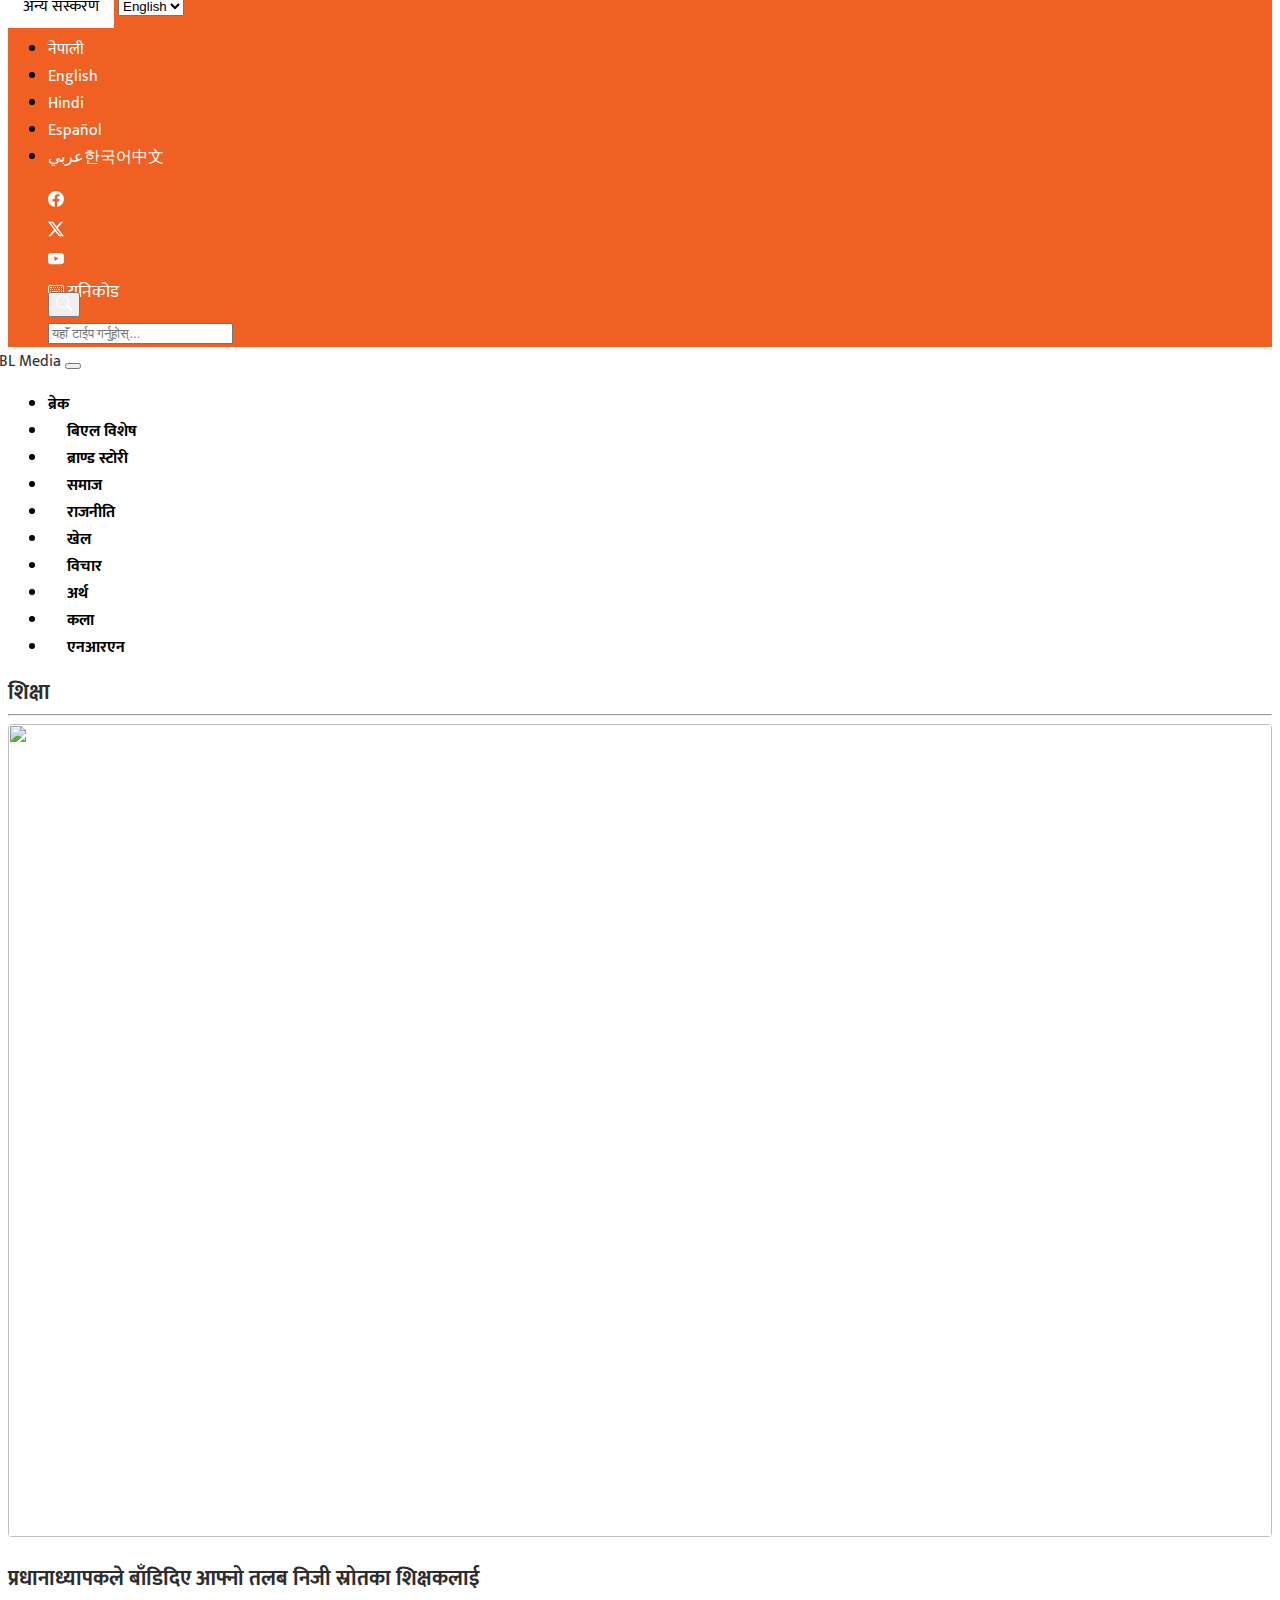
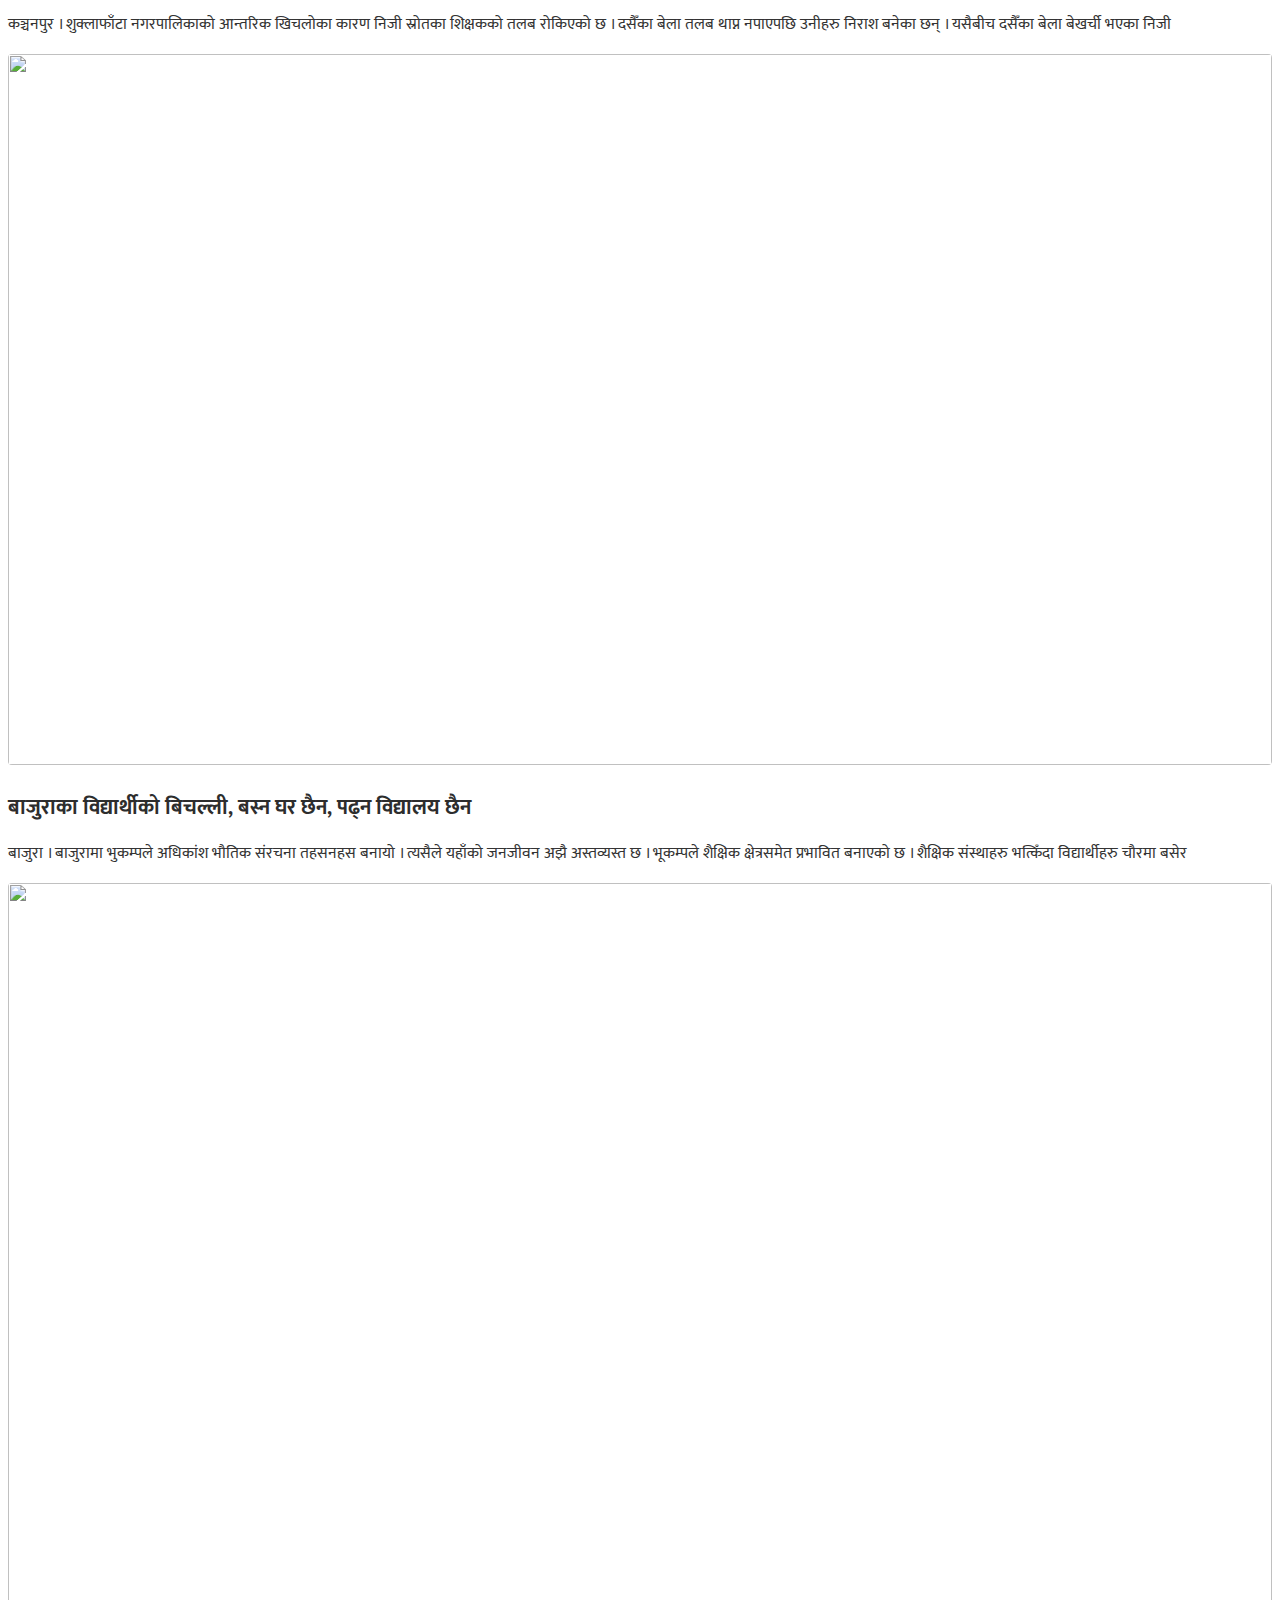
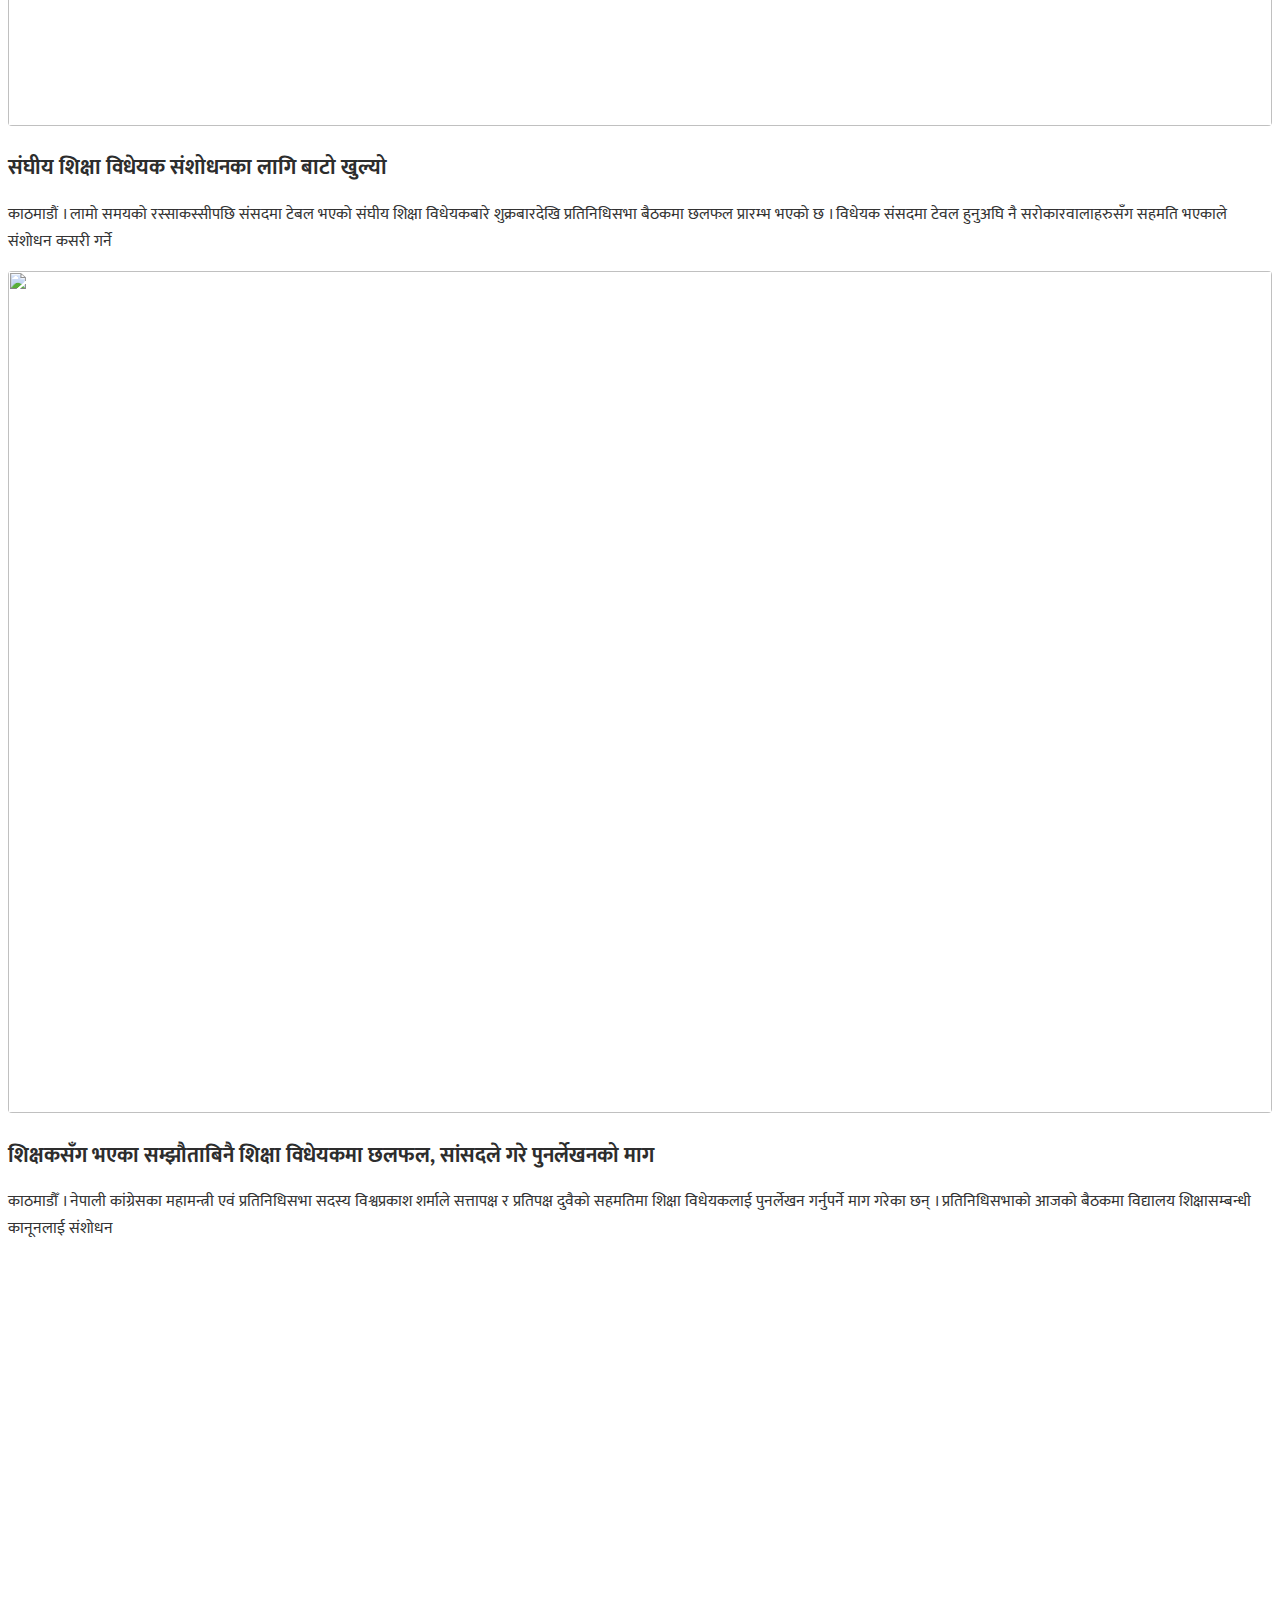
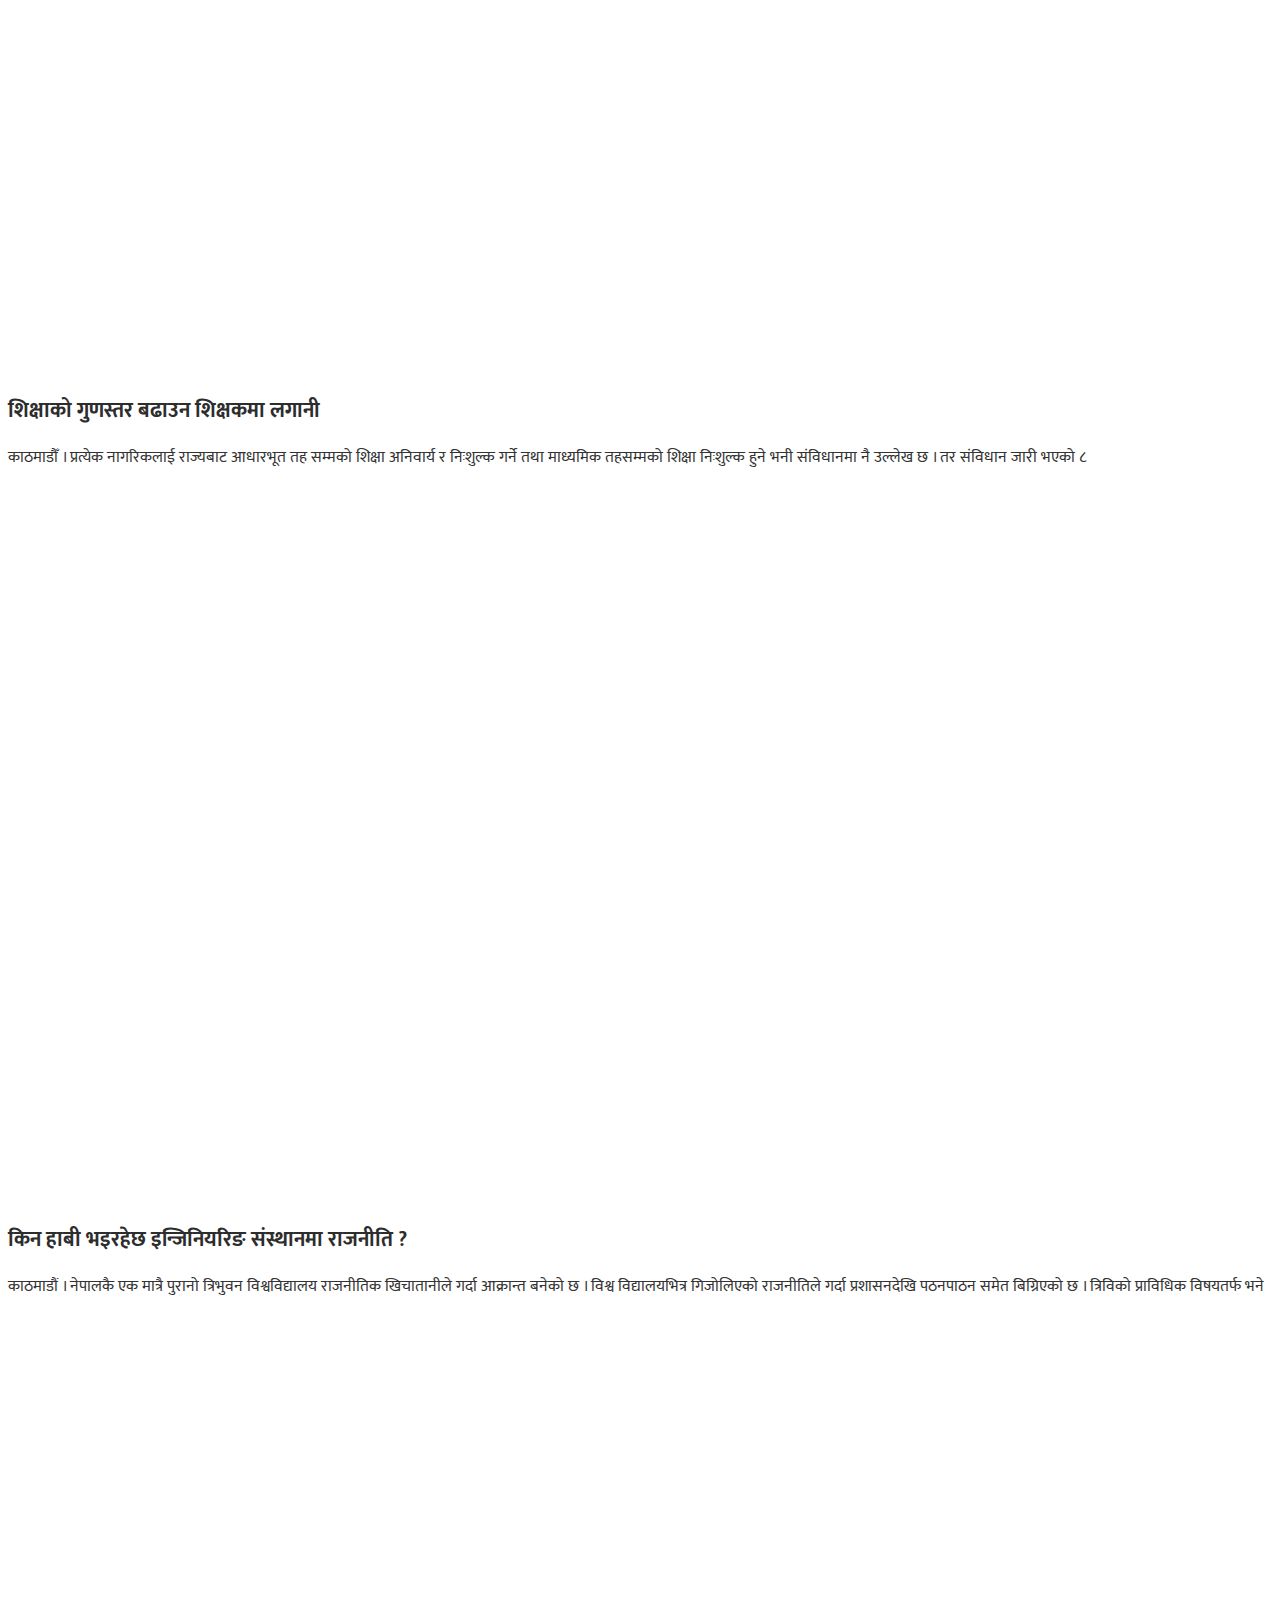
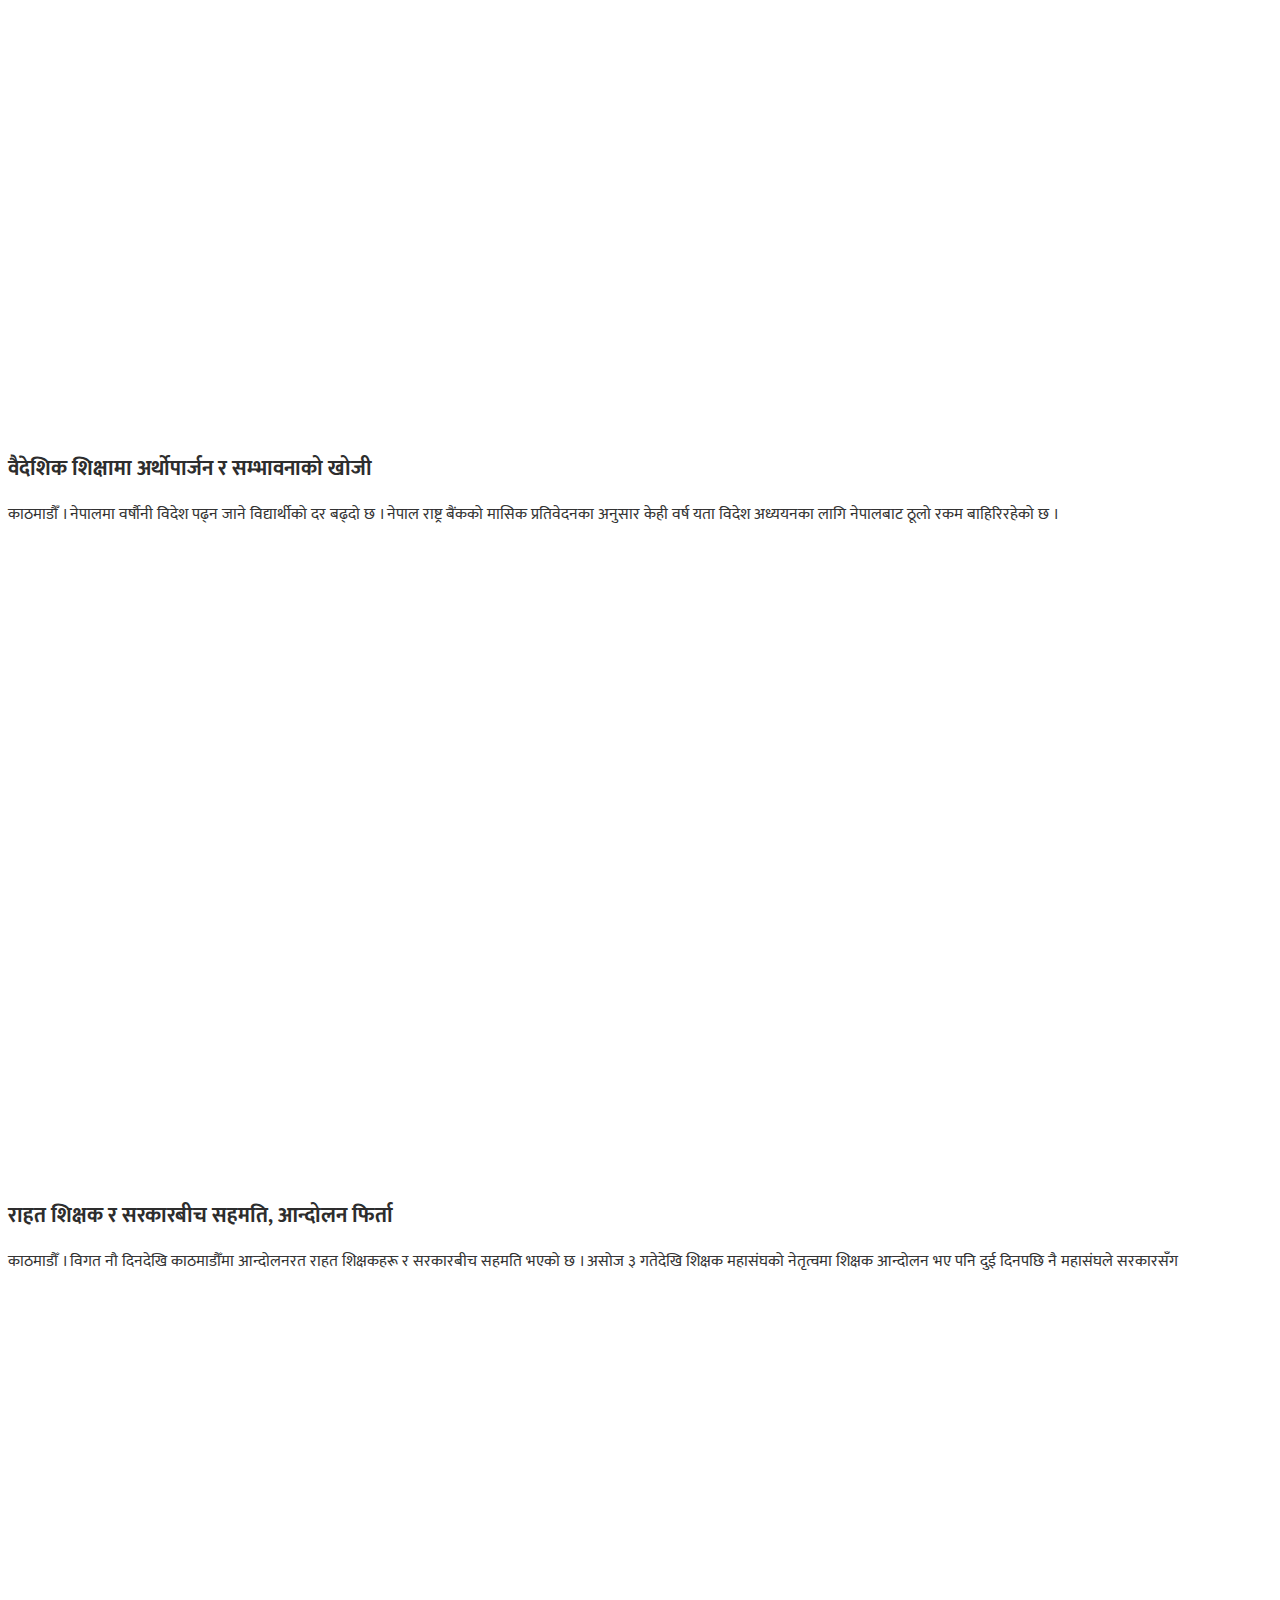
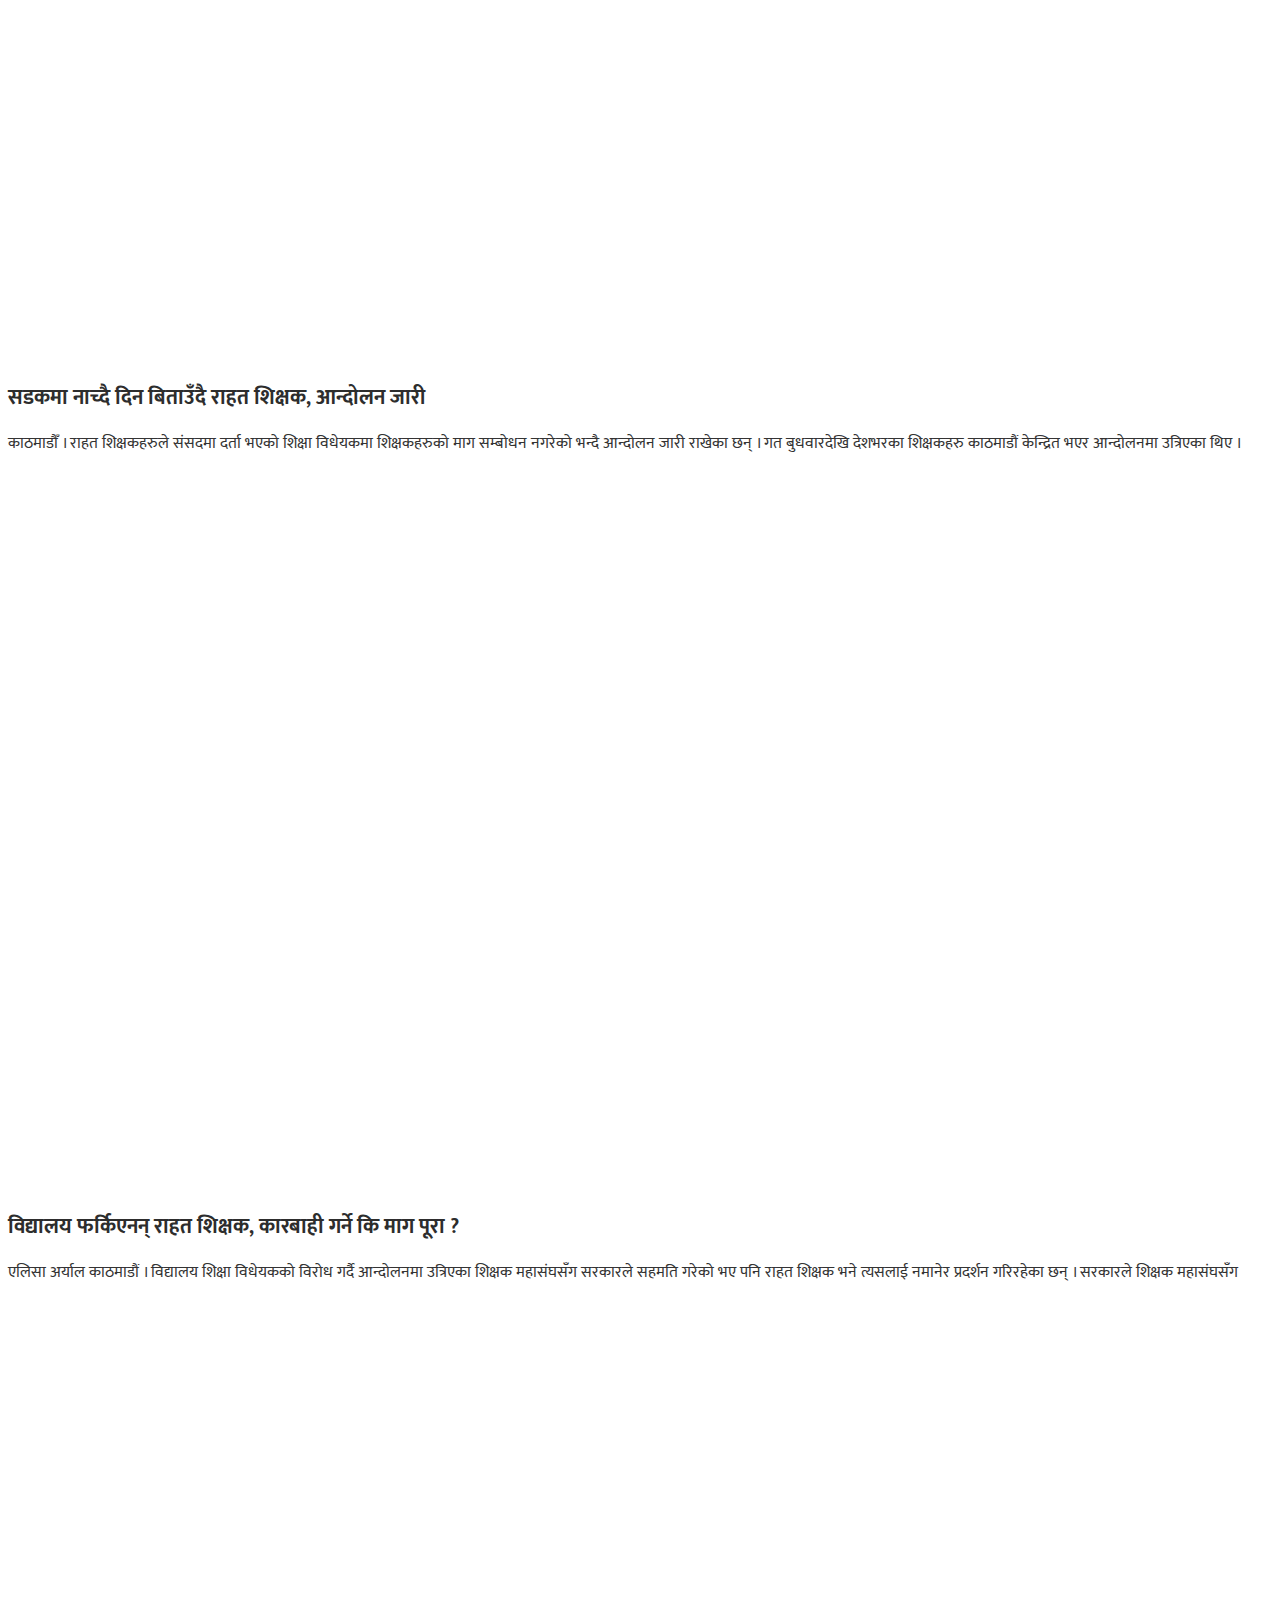
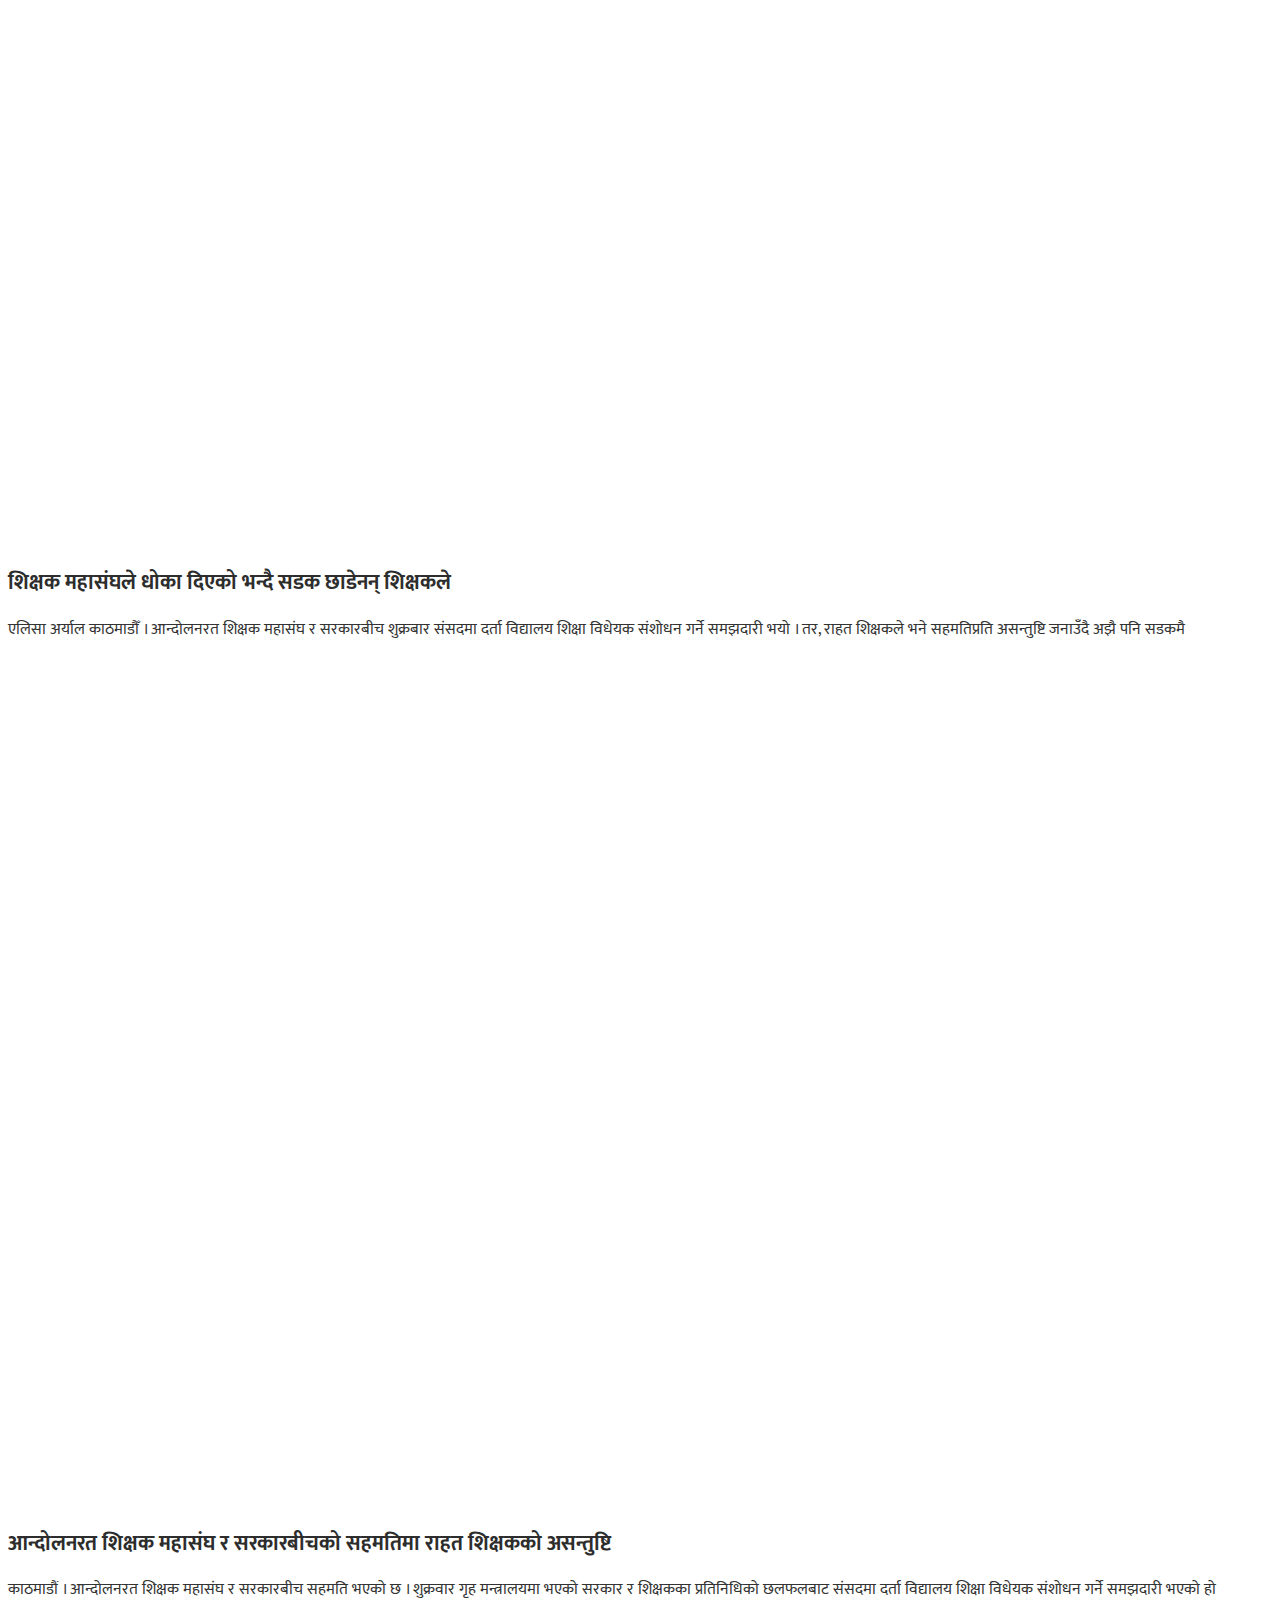
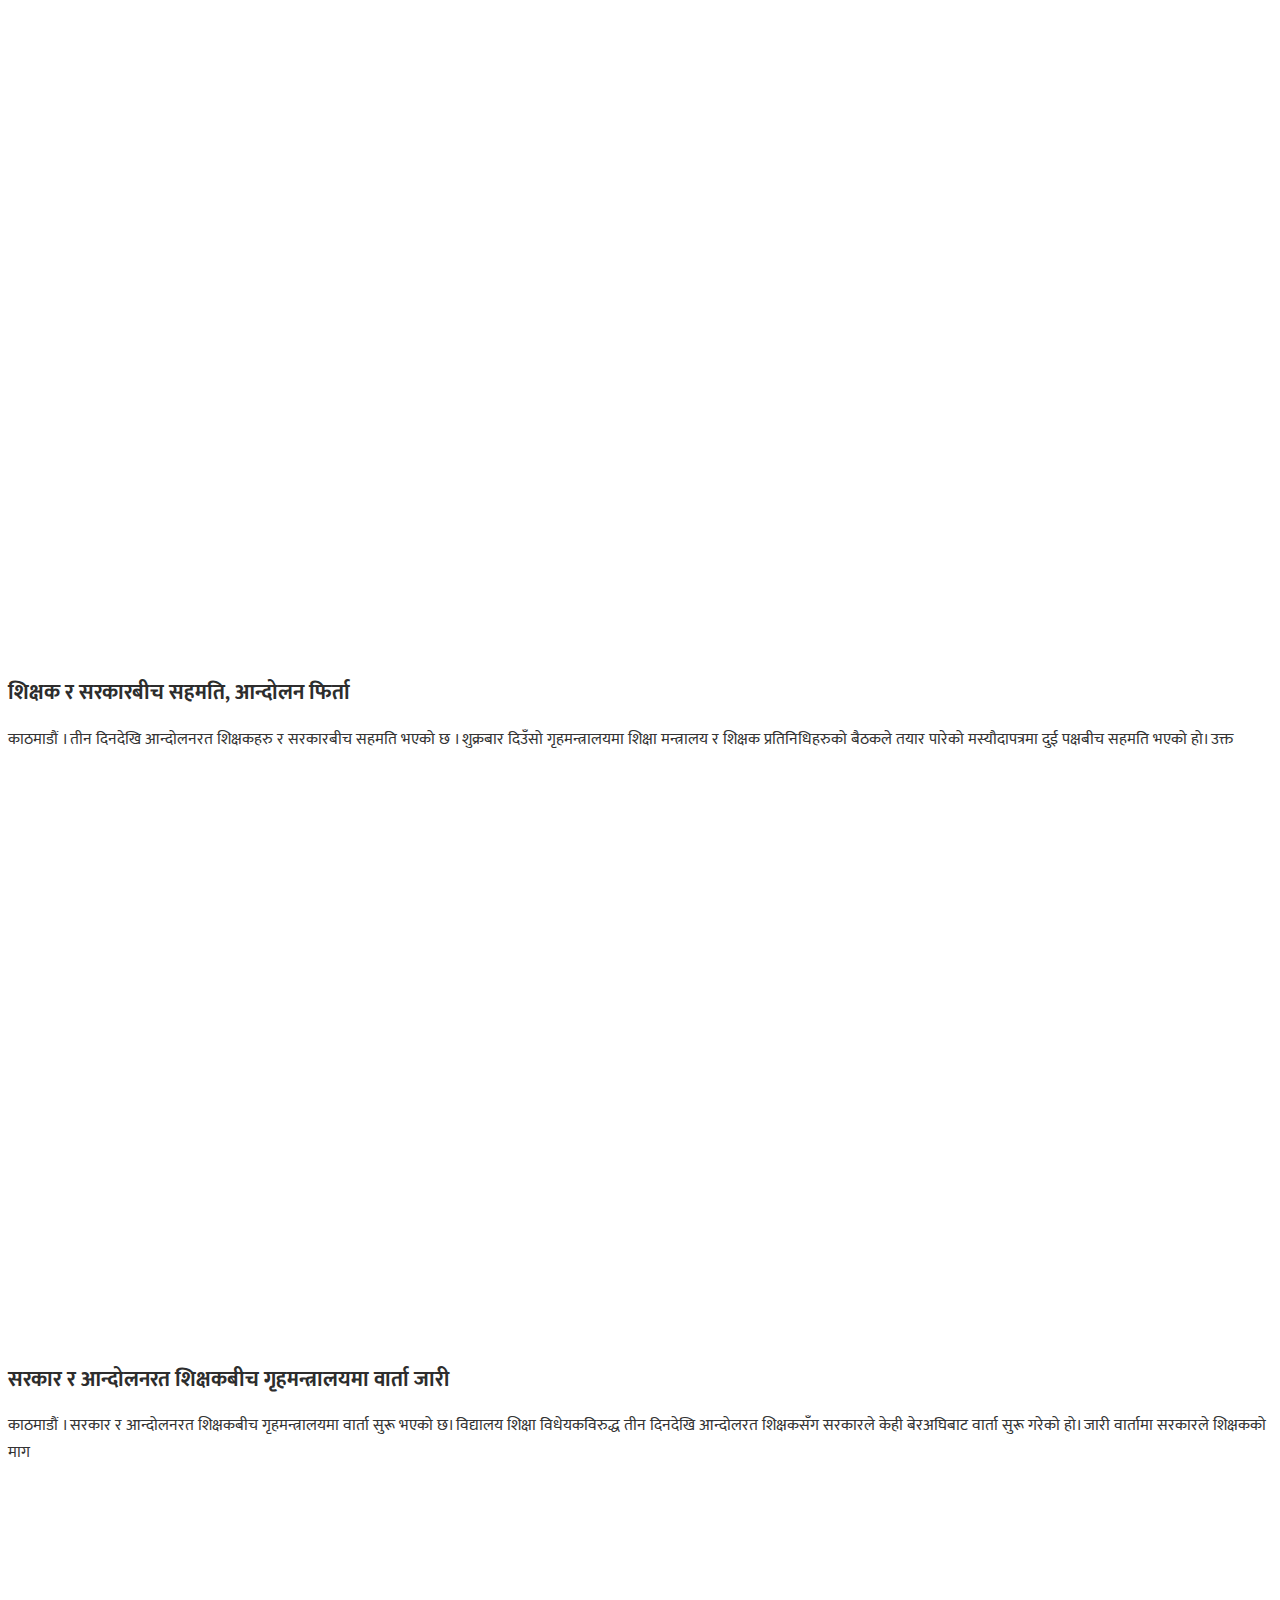
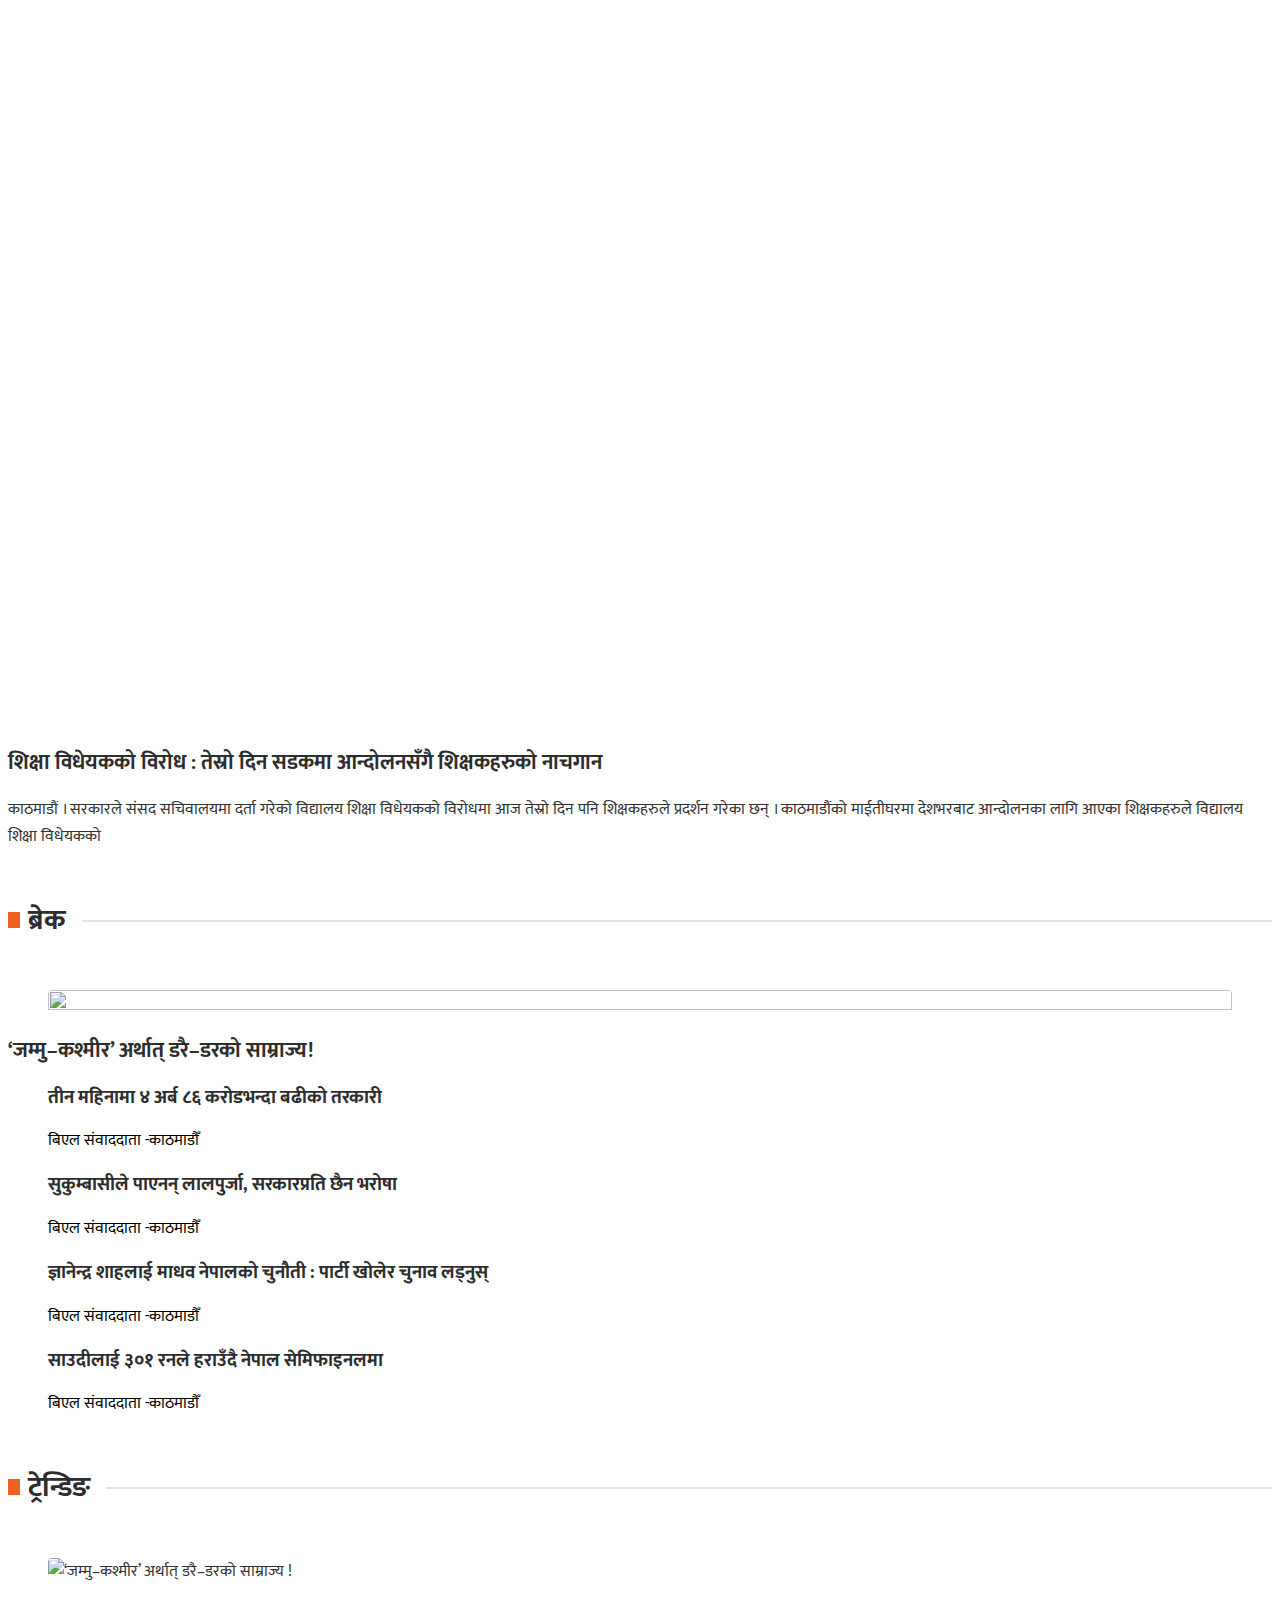
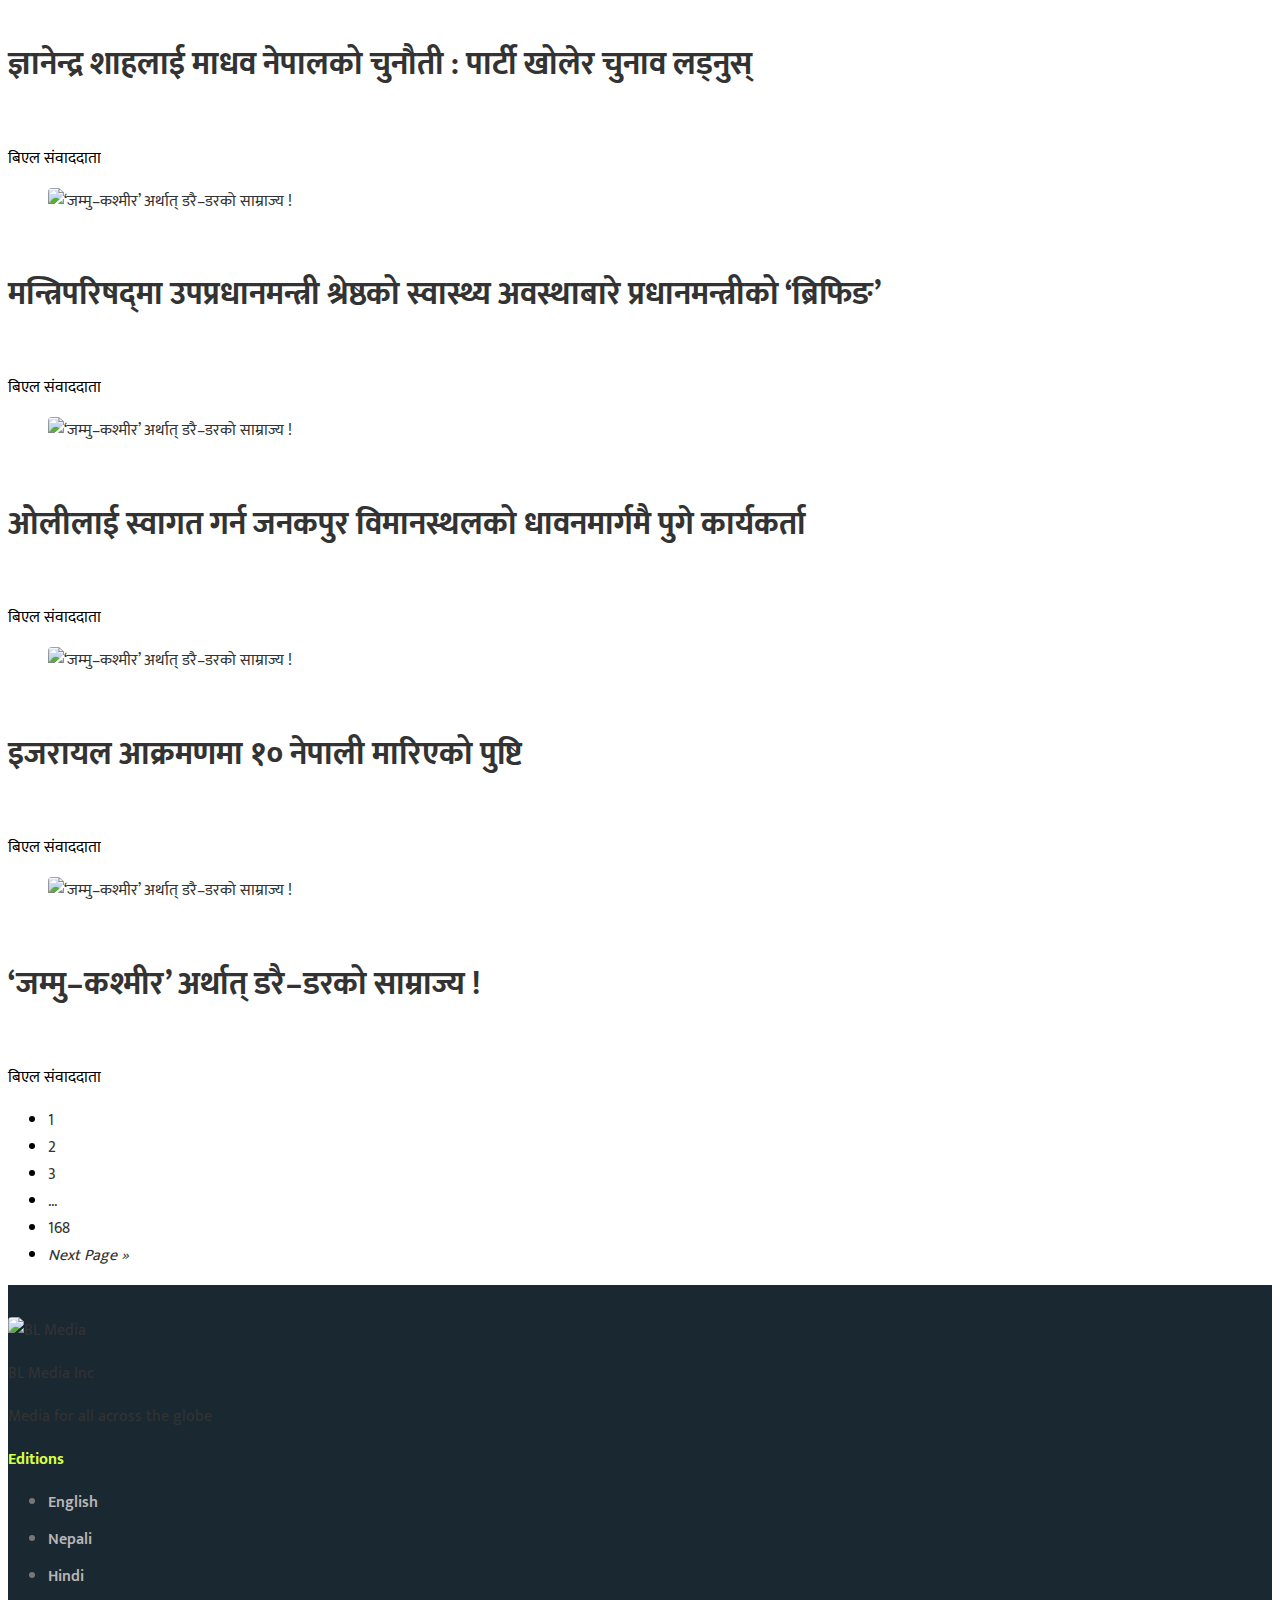
==== category.html @ 1aaf2d3d "category page" ====
<!DOCTYPE html>
<html lang="en">

<head>
    <meta charset="utf-8" />
    <meta name="viewport" content="width=device-width, initial-scale=1" />
    <title>Break</title>
    <link href="https://cdn.jsdelivr.net/npm/bootstrap@5.3.2/dist/css/bootstrap.min.css" rel="stylesheet"
        integrity="sha384-T3c6CoIi6uLrA9TneNEoa7RxnatzjcDSCmG1MXxSR1GAsXEV/Dwwykc2MPK8M2HN" crossorigin="anonymous" />
    <link rel="stylesheet" href="https://breaknlinks.com/np/frontend/fontawesome/css/all.css" type="text/css" />
    <link rel="preconnect" href="https://fonts.googleapis.com" />
    <link rel="preconnect" href="https://fonts.gstatic.com" crossorigin />
    <link href="https://fonts.googleapis.com/css2?family=Mukta:wght@200;300;400;500;600;700;800&display=swap"
        rel="stylesheet" />
    <script
        nonce="eefb35c1-7a2a-43bc-9594-9c9760ba89de">(function (w, d) { !function (a, b, c, d) { a[c] = a[c] || {}; a[c].executed = []; a.zaraz = { deferred: [], listeners: [] }; a.zaraz.q = []; a.zaraz._f = function (e) { return async function () { var f = Array.prototype.slice.call(arguments); a.zaraz.q.push({ m: e, a: f }) } }; for (const g of ["track", "set", "debug"]) a.zaraz[g] = a.zaraz._f(g); a.zaraz.init = () => { var h = b.getElementsByTagName(d)[0], i = b.createElement(d), j = b.getElementsByTagName("title")[0]; j && (a[c].t = b.getElementsByTagName("title")[0].text); a[c].x = Math.random(); a[c].w = a.screen.width; a[c].h = a.screen.height; a[c].j = a.innerHeight; a[c].e = a.innerWidth; a[c].l = a.location.href; a[c].r = b.referrer; a[c].k = a.screen.colorDepth; a[c].n = b.characterSet; a[c].o = (new Date).getTimezoneOffset(); if (a.dataLayer) for (const n of Object.entries(Object.entries(dataLayer).reduce(((o, p) => ({ ...o[1], ...p[1] })), {}))) zaraz.set(n[0], n[1], { scope: "page" }); a[c].q = []; for (; a.zaraz.q.length;) { const q = a.zaraz.q.shift(); a[c].q.push(q) } i.defer = !0; for (const r of [localStorage, sessionStorage]) Object.keys(r || {}).filter((t => t.startsWith("_zaraz_"))).forEach((s => { try { a[c]["z_" + s.slice(7)] = JSON.parse(r.getItem(s)) } catch { a[c]["z_" + s.slice(7)] = r.getItem(s) } })); i.referrerPolicy = "origin"; i.src = "/cdn-cgi/zaraz/s.js?z=" + btoa(encodeURIComponent(JSON.stringify(a[c]))); h.parentNode.insertBefore(i, h) };["complete", "interactive"].includes(b.readyState) ? zaraz.init() : a.addEventListener("DOMContentLoaded", zaraz.init) }(w, d, "zarazData", "script"); })(window, document);</script>
</head>
<link rel="stylesheet" href="./css/style.css" />
</head>

<body>
    <header class="container-fluid bg-primary">
        <nav class="navbar container d-md-none d-lg-block navbar-expand-lg fw-bold small-nav">
            <div class="container-fluid top-nav">

                <a class="others fw-medium" href="#">अन्य संस्करण</a>
                <select
                    class="form-control w-25 d-block d-md-none d-lg-none d-xl-none d-xxl-none form-control-sm bg-transparent border-0 text-white "
                    onchange="location = this.value;" style="transition: max-height 1s;">
                    <option class="bg-primary border-0" selected="" value="https://breaknlinks.com/en">
                        English
                    </option>
                    <option class="bg-primary border-0" value="https://breaknlinks.com/nepali">
                        नेपाली
                    </option>
                    <option class="bg-primary border-0" value="https://breaknlinks.com/hindi">
                        हिन्दी
                    </option>
                    <option class="bg-primary border-0" value="https://breaknlinks.com/nepali">
                        Nepal
                    </option>
                    <option class="bg-primary border-0" value="https://breaknlinks.com/eng">
                        Eng
                    </option>
                </select>
                <div class="collapse navbar-collapse" id="topnav">
                    <ul class="navbar-nav me-auto mb-2 mb-lg-0">
                        <li class="nav-item">
                            <a class="nav-link ps-4" aria-current="page" href="#">
                                नेपाली</a>
                        </li>
                        <li class="nav-item">
                            <a class="nav-link" href="#">English</a>
                        </li>
                        <li class="nav-item">
                            <a class="nav-link" href="#">Hindi</a>
                        </li>
                        <li class="nav-item">
                            <a class="nav-link" href="#">Español</a>
                        </li>
                        <li class="nav-item">
                            <a class="nav-link" href="#">عربي한국어中文</a>
                        </li>
                    </ul>
                    <ul class="d-flex list-style align-items-center gap-2">
                        <li class="social-nav">
                            <a href="" target="_blank">
                                <svg xmlns="http://www.w3.org/2000/svg" width="16" height="16" fill="currentColor"
                                    class="bi bi-facebook" viewBox="0 0 16 16">
                                    <path
                                        d="M16 8.049c0-4.446-3.582-8.05-8-8.05C3.58 0-.002 3.603-.002 8.05c0 4.017 2.926 7.347 6.75 7.951v-5.625h-2.03V8.05H6.75V6.275c0-2.017 1.195-3.131 3.022-3.131.876 0 1.791.157 1.791.157v1.98h-1.009c-.993 0-1.303.621-1.303 1.258v1.51h2.218l-.354 2.326H9.25V16c3.824-.604 6.75-3.934 6.75-7.951z" />
                                </svg>
                            </a>
                        </li>
                        <li class="social-nav">
                            <a href="" target="_blank">
                                <svg xmlns="http://www.w3.org/2000/svg" width="16" height="16" fill="currentColor"
                                    class="bi bi-twitter-x" viewBox="0 0 16 16">
                                    <path
                                        d="M12.6.75h2.454l-5.36 6.142L16 15.25h-4.937l-3.867-5.07-4.425 5.07H.316l5.733-6.57L0 .75h5.063l3.495 4.633L12.601.75Zm-.86 13.028h1.36L4.323 2.145H2.865l8.875 11.633Z" />
                                </svg>
                            </a>
                        </li>
                        <li class="social-nav">
                            <a href="" target="_blank">
                                <svg xmlns="http://www.w3.org/2000/svg" width="16" height="16" fill="currentColor"
                                    class="bi bi-youtube" viewBox="0 0 16 16">
                                    <path
                                        d="M8.051 1.999h.089c.822.003 4.987.033 6.11.335a2.01 2.01 0 0 1 1.415 1.42c.101.38.172.883.22 1.402l.01.104.022.26.008.104c.065.914.073 1.77.074 1.957v.075c-.001.194-.01 1.108-.082 2.06l-.008.105-.009.104c-.05.572-.124 1.14-.235 1.558a2.007 2.007 0 0 1-1.415 1.42c-1.16.312-5.569.334-6.18.335h-.142c-.309 0-1.587-.006-2.927-.052l-.17-.006-.087-.004-.171-.007-.171-.007c-1.11-.049-2.167-.128-2.654-.26a2.007 2.007 0 0 1-1.415-1.419c-.111-.417-.185-.986-.235-1.558L.09 9.82l-.008-.104A31.4 31.4 0 0 1 0 7.68v-.123c.002-.215.01-.958.064-1.778l.007-.103.003-.052.008-.104.022-.26.01-.104c.048-.519.119-1.023.22-1.402a2.007 2.007 0 0 1 1.415-1.42c.487-.13 1.544-.21 2.654-.26l.17-.007.172-.006.086-.003.171-.007A99.788 99.788 0 0 1 7.858 2h.193zM6.4 5.209v4.818l4.157-2.408L6.4 5.209z" />
                                </svg>
                            </a>
                        </li>
                        <li class="social-nav">
                            <a href="https://breaknlinks.com/nepali/preeti-to-unicode" target="_blank">
                                <svg xmlns="http://www.w3.org/2000/svg" width="16" height="16" fill="currentColor"
                                    class="bi bi-keyboard" viewBox="0 0 16 16">
                                    <path
                                        d="M14 5a1 1 0 0 1 1 1v5a1 1 0 0 1-1 1H2a1 1 0 0 1-1-1V6a1 1 0 0 1 1-1h12zM2 4a2 2 0 0 0-2 2v5a2 2 0 0 0 2 2h12a2 2 0 0 0 2-2V6a2 2 0 0 0-2-2H2z" />
                                    <path
                                        d="M13 10.25a.25.25 0 0 1 .25-.25h.5a.25.25 0 0 1 .25.25v.5a.25.25 0 0 1-.25.25h-.5a.25.25 0 0 1-.25-.25v-.5zm0-2a.25.25 0 0 1 .25-.25h.5a.25.25 0 0 1 .25.25v.5a.25.25 0 0 1-.25.25h-.5a.25.25 0 0 1-.25-.25v-.5zm-5 0A.25.25 0 0 1 8.25 8h.5a.25.25 0 0 1 .25.25v.5a.25.25 0 0 1-.25.25h-.5A.25.25 0 0 1 8 8.75v-.5zm2 0a.25.25 0 0 1 .25-.25h1.5a.25.25 0 0 1 .25.25v.5a.25.25 0 0 1-.25.25h-1.5a.25.25 0 0 1-.25-.25v-.5zm1 2a.25.25 0 0 1 .25-.25h.5a.25.25 0 0 1 .25.25v.5a.25.25 0 0 1-.25.25h-.5a.25.25 0 0 1-.25-.25v-.5zm-5-2A.25.25 0 0 1 6.25 8h.5a.25.25 0 0 1 .25.25v.5a.25.25 0 0 1-.25.25h-.5A.25.25 0 0 1 6 8.75v-.5zm-2 0A.25.25 0 0 1 4.25 8h.5a.25.25 0 0 1 .25.25v.5a.25.25 0 0 1-.25.25h-.5A.25.25 0 0 1 4 8.75v-.5zm-2 0A.25.25 0 0 1 2.25 8h.5a.25.25 0 0 1 .25.25v.5a.25.25 0 0 1-.25.25h-.5A.25.25 0 0 1 2 8.75v-.5zm11-2a.25.25 0 0 1 .25-.25h.5a.25.25 0 0 1 .25.25v.5a.25.25 0 0 1-.25.25h-.5a.25.25 0 0 1-.25-.25v-.5zm-2 0a.25.25 0 0 1 .25-.25h.5a.25.25 0 0 1 .25.25v.5a.25.25 0 0 1-.25.25h-.5a.25.25 0 0 1-.25-.25v-.5zm-2 0A.25.25 0 0 1 9.25 6h.5a.25.25 0 0 1 .25.25v.5a.25.25 0 0 1-.25.25h-.5A.25.25 0 0 1 9 6.75v-.5zm-2 0A.25.25 0 0 1 7.25 6h.5a.25.25 0 0 1 .25.25v.5a.25.25 0 0 1-.25.25h-.5A.25.25 0 0 1 7 6.75v-.5zm-2 0A.25.25 0 0 1 5.25 6h.5a.25.25 0 0 1 .25.25v.5a.25.25 0 0 1-.25.25h-.5A.25.25 0 0 1 5 6.75v-.5zm-3 0A.25.25 0 0 1 2.25 6h1.5a.25.25 0 0 1 .25.25v.5a.25.25 0 0 1-.25.25h-1.5A.25.25 0 0 1 2 6.75v-.5zm0 4a.25.25 0 0 1 .25-.25h.5a.25.25 0 0 1 .25.25v.5a.25.25 0 0 1-.25.25h-.5a.25.25 0 0 1-.25-.25v-.5zm2 0a.25.25 0 0 1 .25-.25h5.5a.25.25 0 0 1 .25.25v.5a.25.25 0 0 1-.25.25h-5.5a.25.25 0 0 1-.25-.25v-.5z" />
                                </svg>
                                युनिकोड
                            </a>
                        </li>
                        <li class="small-nav d-flex">
                            <button id="searchIcon" class="btn" type="button" id="inputGroupFileAddon04">
                                <svg xmlns="http://www.w3.org/2000/svg" width="16" height="16" fill="white"
                                    class="bi bi-search" viewBox="0 0 16 16">
                                    <path
                                        d="M11.742 10.344a6.5 6.5 0 1 0-1.397 1.398h-.001c.03.04.062.078.098.115l3.85 3.85a1 1 0 0 0 1.415-1.414l-3.85-3.85a1.007 1.007 0 0 0-.115-.1zM12 6.5a5.5 5.5 0 1 1-11 0 5.5 5.5 0 0 1 11 0z" />
                                </svg>
                            </button>
                            <form action="" class="d-none d-flex" id="searchBox">
                                <input type="text" class="form-control" placeholder="यहाँ टाईप गर्नुहोस्..."
                                    aria-label="Search" aria-describedby="button-addon4" />

                                <!--  <button class="btn bg-white " type="button" id="button-addon4">
                                                                                                                                                                                                                                                                      <svg xmlns="http://www.w3.org/2000/svg" width="16" height="16" fill="currentColor" class="bi bi-search"
                                                                                                                                                                                                                                                                         viewBox="0 0 16 16">
                                                                                                                                                                                                                                                                         <path
                                                                                                                                                                                                                                                                            d="M11.742 10.344a6.5 6.5 0 1 0-1.397 1.398h-.001c.03.04.062.078.098.115l3.85 3.85a1 1 0 0 0 1.415-1.414l-3.85-3.85a1.007 1.007 0 0 0-.115-.1zM12 6.5a5.5 5.5 0 1 1-11 0 5.5 5.5 0 0 1 11 0z" />
                                                                                                                                                                                                                                                                      </svg>
                                                                                                                                                                                                                                                                   </button>
                                                                                                                                                                                                                                                                   -->

                            </form>
                        </li>
                    </ul>
                </div>
            </div>
        </nav>

    </header>

    <section class="bg-body-tertiary my-nav border-bottom">
        <div class="container">
            <nav class="navbar navbar-expand-lg my-nav py-0">
                <div class="container-fluid">
                    <a class="d-inline-block" href="/">
                        <img style="height: 35px; object-fit: contain; margin-left: -25px" id="logo_image_nav"
                            class="me-5" src="https://breaknlinks.com/frontend/img/logo.png" alt="BL Media"
                            data-pagespeed-url-hash="2345619438"
                            data-pagespeed-onload="pagespeed.CriticalImages.checkImageForCriticality(this);"
                            onload="var elem=this;if (this==window) elem=document.body;elem.setAttribute('data-pagespeed-loaded', 1)"
                            data-pagespeed-loaded="1" />
                    </a>
                    <button class="navbar-toggler" type="button" data-bs-toggle="collapse"
                        data-bs-target="#navbarSupportedContent" aria-controls="navbarSupportedContent"
                        aria-expanded="false" aria-label="Toggle navigation">
                        <span class="navbar-toggler-icon"></i>
                    </button>
                    <div class="collapse navbar-collapse pe-5" id="navbarSupportedContent">
                        <ul class="navbar-nav me-auto mb-lg-0 align-items-center">
                            <li class="nav-item">
                                <a href="https://breaknlinks.com/nepali/category/break" class="nav-link">
                                    <nobr> ब्रेक </nobr>
                                </a>
                            </li>
                            <li class="nav-item">
                                <a href="https://breaknlinks.com/nepali/category/bl-special" class="nav-link"
                                    style="padding: 0.8em 1.2em !important">
                                    <nobr> बिएल विशेष </nobr>
                                </a>
                            </li>
                            <li class="nav-item">
                                <a href="https://breaknlinks.com/nepali/category/brandstory" class="nav-link"
                                    style="padding: 0.8em 1.2em !important">
                                    <nobr> ब्राण्ड स्टोरी </nobr>
                                </a>
                            </li>
                            <li class="nav-item">
                                <a href="https://breaknlinks.com/nepali/category/social-10-2-28" class="nav-link"
                                    style="padding: 0.8em 1.2em !important">
                                    <nobr> समाज </nobr>
                                </a>
                            </li>
                            <li class="nav-item">
                                <a href="https://breaknlinks.com/nepali/category/politics-38-27-36" class="nav-link"
                                    style="padding: 0.8em 1.2em !important">
                                    <nobr> राजनीति </nobr>
                                </a>
                            </li>
                            <li class="nav-item">
                                <a href="https://breaknlinks.com/nepali/category/sports-9-18" class="nav-link"
                                    style="padding: 0.8em 1.2em !important">
                                    <nobr> खेल </nobr>
                                </a>
                            </li>
                            <li class="nav-item">
                                <a href="https://breaknlinks.com/nepali/category/opinion" class="nav-link"
                                    style="padding: 0.8em 1.2em !important">
                                    <nobr> विचार</nobr>
                                </a>
                            </li>
                            <li class="nav-item">
                                <a href="https://breaknlinks.com/nepali/category/econimics" class="nav-link"
                                    style="padding: 0.8em 1.2em !important">
                                    <nobr> अर्थ </nobr>
                                </a>
                            </li>
                            <li class="nav-item">
                                <a href="https://breaknlinks.com/nepali/category/art-1" class="nav-link"
                                    style="padding: 0.8em 1.2em !important">
                                    <nobr> कला </nobr>
                                </a>
                            </li>
                            <li class="nav-item">
                                <a href="https://breaknlinks.com/nepali/category/nrna" class="nav-link"
                                    style="padding: 0.8em 1.2em !important">
                                    <nobr> एनआरएन </nobr>
                                </a>
                            </li>
                        </ul>
                    </div>
                </div>
            </nav>
        </div>
    </section>
    <div class="container">
        <div class="row">
            <div class="col-md-12 text-left py-5">
                <h1 class="small-title">शिक्षा</h1>
                <hr style="margin-top:-8px">
            </div>
            <div class="col-md-8">
                <div class="col-md-12 mb-5">
                    <div class="shadow-sm">
                        <div class="row">
                            <div class="col-md-6">
                                <div class="shadow-sm  text-center">
                                    <a class="my-5" href="breaknlinks.com/963047">
                                        <img width="840" height="540"
                                            src="https://www.news24nepal.tv/wp-content/uploads/2019/05/poisa.jpg"
                                            class="attachment-full size-full wp-post-image" alt="" decoding="async"
                                            fetchpriority="high"
                                            srcset="https://www.news24nepal.tv/wp-content/uploads/2019/05/poisa.jpg 840w, https://www.news24nepal.tv/wp-content/uploads/2019/05/poisa-768x494.jpg 768w"
                                            sizes="(max-width: 840px) 100vw, 840px">
                                    </a>
                                </div>
                            </div>
                            <div class="col-md-6">
                                <a class="my-5" href="breaknlinks.com/963047">
                                    <div class="media-body p-3">
                                        <h2 class="mt-0 p-2 small-title">प्रधानाध्यापकले बाँडिदिए आफ्नो तलब निजी
                                            स्रोतका शिक्षकलाई
                                        </h2>
                                        <p class="">कञ्चनपुर । शुक्लाफाँटा नगरपालिकाको आन्तरिक खिचलोका कारण निजी स्रोतका
                                            शिक्षकको तलब रोकिएको छ । दसैँका बेला तलब थाप्न नपाएपछि उनीहरु निराश बनेका
                                            छन् ।
                                            यसैबीच दसैँका बेला बेखर्ची भएका निजी</p>
                                    </div>
                                </a>
                            </div>
                        </div>
                    </div>
                </div>
                <div class="col-md-12 mb-5">
                    <div class="shadow-sm">
                        <div class="row">
                            <div class="col-md-6">
                                <div class="shadow-sm  text-center">
                                    <a class="my-5" href="breaknlinks.com/962924">
                                        <img width="1280" height="720"
                                            src="https://www.news24nepal.tv/wp-content/uploads/2023/10/bhukampa-prabhabit__100.jpg"
                                            class="attachment-full size-full wp-post-image" alt="" decoding="async"
                                            srcset="https://www.news24nepal.tv/wp-content/uploads/2023/10/bhukampa-prabhabit__100.jpg 1280w, https://www.news24nepal.tv/wp-content/uploads/2023/10/bhukampa-prabhabit__100-768x432.jpg 768w"
                                            sizes="(max-width: 1280px) 100vw, 1280px">
                                    </a>
                                </div>
                            </div>
                            <div class="col-md-6">
                                <a class="my-5" href="breaknlinks.com/962924">
                                    <div class="media-body p-3">
                                        <h2 class="mt-0 p-2 small-title">बाजुराका विद्यार्थीको बिचल्ली, बस्न घर छैन,
                                            पढ्न विद्यालय
                                            छैन</h2>
                                        <p class="">बाजुरा । बाजुरामा भुकम्पले अधिकांश भौतिक संरचना तहसनहस बनायो ।
                                            त्यसैले
                                            यहाँको जनजीवन अझै अस्तव्यस्त छ । भूकम्पले शैक्षिक क्षेत्रसमेत प्रभावित
                                            बनाएको छ ।
                                            शैक्षिक संस्थाहरु भत्किँदा विद्यार्थीहरु चौरमा बसेर</p>
                                    </div>
                                </a>
                            </div>
                        </div>
                    </div>
                </div>
                <div class="col-md-12 mb-5">
                    <div class="shadow-sm">
                        <div class="row">
                            <div class="col-md-6">
                                <div class="shadow-sm  text-center">
                                    <a class="my-5" href="breaknlinks.com/962676">
                                        <img width="2560" height="1707"
                                            src="https://www.news24nepal.tv/wp-content/uploads/2023/10/RS_KTM-RATL6643-scaled.jpg"
                                            class="attachment-full size-full wp-post-image" alt="" decoding="async"
                                            srcset="https://www.news24nepal.tv/wp-content/uploads/2023/10/RS_KTM-RATL6643-scaled.jpg 2560w, https://www.news24nepal.tv/wp-content/uploads/2023/10/RS_KTM-RATL6643-768x512.jpg 768w, https://www.news24nepal.tv/wp-content/uploads/2023/10/RS_KTM-RATL6643-1536x1024.jpg 1536w, https://www.news24nepal.tv/wp-content/uploads/2023/10/RS_KTM-RATL6643-2048x1365.jpg 2048w"
                                            sizes="(max-width: 2560px) 100vw, 2560px">
                                    </a>
                                </div>
                            </div>
                            <div class="col-md-6">
                                <a class="my-5" href="breaknlinks.com/962676">
                                    <div class="media-body p-3">
                                        <h2 class="mt-0 p-2 small-title">संघीय शिक्षा विधेयक संशोधनका लागि बाटो खुल्यो
                                        </h2>
                                        <p class="">काठमाडौं । लामो समयको रस्साकस्सीपछि संसदमा टेबल भएको संघीय शिक्षा
                                            विधेयकबारे
                                            शुक्रबारदेखि प्रतिनिधिसभा बैठकमा छलफल प्रारम्भ भएको छ । विधेयक संसदमा टेवल
                                            हुनुअघि
                                            नै सरोकारवालाहरुसँग सहमति भएकाले संशोधन कसरी गर्ने</p>
                                    </div>
                                </a>
                            </div>
                        </div>
                    </div>
                </div>
                <div class="col-md-12 mb-5">
                    <div class="shadow-sm">
                        <div class="row">
                            <div class="col-md-6">
                                <div class="shadow-sm  text-center">
                                    <a class="my-5" href="breaknlinks.com/962506">
                                        <img width="2560" height="1707"
                                            src="https://www.news24nepal.tv/wp-content/uploads/2023/10/RS_KTM-RATL6643-scaled.jpg"
                                            class="attachment-full size-full wp-post-image" alt="" decoding="async"
                                            loading="lazy"
                                            srcset="https://www.news24nepal.tv/wp-content/uploads/2023/10/RS_KTM-RATL6643-scaled.jpg 2560w, https://www.news24nepal.tv/wp-content/uploads/2023/10/RS_KTM-RATL6643-768x512.jpg 768w, https://www.news24nepal.tv/wp-content/uploads/2023/10/RS_KTM-RATL6643-1536x1024.jpg 1536w, https://www.news24nepal.tv/wp-content/uploads/2023/10/RS_KTM-RATL6643-2048x1365.jpg 2048w"
                                            sizes="(max-width: 2560px) 100vw, 2560px">
                                    </a>
                                </div>
                            </div>
                            <div class="col-md-6">
                                <a class="my-5" href="breaknlinks.com/962506">
                                    <div class="media-body p-3">
                                        <h2 class="mt-0 p-2 small-title">शिक्षकसँग भएका सम्झौताबिनै शिक्षा विधेयकमा
                                            छलफल, सांसदले
                                            गरे
                                            पुनर्लेखनको माग</h2>
                                        <p class="">काठमाडौँ । नेपाली कांग्रेसका महामन्त्री एवं प्रतिनिधिसभा सदस्य
                                            विश्वप्रकाश
                                            शर्माले सत्तापक्ष र प्रतिपक्ष दुवैको सहमतिमा शिक्षा विधेयकलाई पुनर्लेखन
                                            गर्नुपर्ने
                                            माग गरेका छन् । प्रतिनिधिसभाको आजको बैठकमा विद्यालय शिक्षासम्बन्धी कानूनलाई
                                            संशोधन
                                        </p>
                                    </div>
                                </a>
                            </div>
                        </div>
                    </div>
                </div>
                <div class="col-md-12 mb-5">
                    <div class="shadow-sm">
                        <div class="row">
                            <div class="col-md-6">
                                <div class="shadow-sm  text-center">
                                    <a class="my-5" href="breaknlinks.com/962491">
                                        <img width="1280" height="720"
                                            src="https://www.news24nepal.tv/wp-content/uploads/2023/10/sikchayek__100.jpg"
                                            class="attachment-full size-full wp-post-image" alt="" decoding="async"
                                            loading="lazy"
                                            srcset="https://www.news24nepal.tv/wp-content/uploads/2023/10/sikchayek__100.jpg 1280w, https://www.news24nepal.tv/wp-content/uploads/2023/10/sikchayek__100-768x432.jpg 768w"
                                            sizes="(max-width: 1280px) 100vw, 1280px">
                                    </a>
                                </div>
                            </div>
                            <div class="col-md-6">
                                <a class="my-5" href="breaknlinks.com/962491">
                                    <div class="media-body p-3">
                                        <h2 class="mt-0 p-2 small-title">शिक्षाको गुणस्तर बढाउन शिक्षकमा लगानी</h2>
                                        <p class="">काठमाडौँ । प्रत्येक नागरिकलाई राज्यबाट आधारभूत तह सम्मको शिक्षा
                                            अनिवार्य र
                                            निःशुल्क गर्ने तथा माध्यमिक तहसम्मको शिक्षा निःशुल्क हुने भनी संविधानमा नै
                                            उल्लेख छ
                                            । तर संविधान जारी भएको ८</p>
                                    </div>
                                </a>
                            </div>
                        </div>
                    </div>
                </div>
                <div class="col-md-12 mb-5">
                    <div class="shadow-sm">
                        <div class="row">
                            <div class="col-md-6">
                                <div class="shadow-sm  text-center">
                                    <a class="my-5" href="breaknlinks.com/962399">
                                        <img width="1280" height="720"
                                            src="https://www.news24nepal.tv/wp-content/uploads/2023/10/Pulchok_Bibad.jpg"
                                            class="attachment-full size-full wp-post-image" alt="" decoding="async"
                                            loading="lazy"
                                            srcset="https://www.news24nepal.tv/wp-content/uploads/2023/10/Pulchok_Bibad.jpg 1280w, https://www.news24nepal.tv/wp-content/uploads/2023/10/Pulchok_Bibad-768x432.jpg 768w"
                                            sizes="(max-width: 1280px) 100vw, 1280px">
                                    </a>
                                </div>
                            </div>
                            <div class="col-md-6">
                                <a class="my-5" href="breaknlinks.com/962399">
                                    <div class="media-body p-3">
                                        <h2 class="mt-0 p-2 small-title">किन हाबी भइरहेछ इन्जिनियरिङ संस्थानमा राजनीति
                                            ?</h2>
                                        <p class="">काठमाडौं । नेपालकै एक मात्रै पुरानो त्रिभुवन विश्वविद्यालय राजनीतिक
                                            खिचातानीले गर्दा आक्रान्त बनेको छ । विश्व विद्यालयभित्र गिजोलिएको राजनीतिले
                                            गर्दा
                                            प्रशासनदेखि पठनपाठन समेत बिग्रिएको छ । त्रिविको प्राविधिक विषयतर्फ भने</p>
                                    </div>
                                </a>
                            </div>
                        </div>
                    </div>
                </div>
                <div class="col-md-12 mb-5">
                    <div class="shadow-sm">
                        <div class="row">
                            <div class="col-md-6">
                                <div class="shadow-sm  text-center">
                                    <a class="my-5" href="breaknlinks.com/962285">
                                        <img width="1280" height="720"
                                            src="https://www.news24nepal.tv/wp-content/uploads/2023/10/Baideshik-Shikshya__100.jpg"
                                            class="attachment-full size-full wp-post-image" alt="" decoding="async"
                                            loading="lazy"
                                            srcset="https://www.news24nepal.tv/wp-content/uploads/2023/10/Baideshik-Shikshya__100.jpg 1280w, https://www.news24nepal.tv/wp-content/uploads/2023/10/Baideshik-Shikshya__100-768x432.jpg 768w"
                                            sizes="(max-width: 1280px) 100vw, 1280px">
                                    </a>
                                </div>
                            </div>
                            <div class="col-md-6">
                                <a class="my-5" href="breaknlinks.com/962285">
                                    <div class="media-body p-3">
                                        <h2 class="mt-0 p-2 small-title">वैदेशिक शिक्षामा अर्थोपार्जन र सम्भावनाको खोजी
                                        </h2>
                                        <p class="">काठमाडाैँ । नेपालमा वर्षौनी विदेश पढ्न जाने विद्यार्थीको दर बढ्दो छ
                                            । नेपाल
                                            राष्ट्र बैंकको मासिक प्रतिवेदनका अनुसार केही वर्ष यता विदेश अध्ययनका लागि
                                            नेपालबाट
                                            ठूलो रकम बाहिरिरहेको छ ।</p>
                                    </div>
                                </a>
                            </div>
                        </div>
                    </div>
                </div>
                <div class="col-md-12 mb-5">
                    <div class="shadow-sm">
                        <div class="row">
                            <div class="col-md-6">
                                <div class="shadow-sm  text-center">
                                    <a class="my-5" href="breaknlinks.com/962026">
                                        <img width="1139" height="567"
                                            src="https://www.news24nepal.tv/wp-content/uploads/2023/09/rahat-teacher.jpg"
                                            class="attachment-full size-full wp-post-image" alt="" decoding="async"
                                            loading="lazy"
                                            srcset="https://www.news24nepal.tv/wp-content/uploads/2023/09/rahat-teacher.jpg 1139w, https://www.news24nepal.tv/wp-content/uploads/2023/09/rahat-teacher-768x382.jpg 768w"
                                            sizes="(max-width: 1139px) 100vw, 1139px">
                                    </a>
                                </div>
                            </div>
                            <div class="col-md-6">
                                <a class="my-5" href="breaknlinks.com/962026">
                                    <div class="media-body p-3">
                                        <h2 class="mt-0 p-2 small-title">राहत शिक्षक र सरकारबीच सहमति, आन्दोलन फिर्ता
                                        </h2>
                                        <p class="">काठमाडौँ । विगत नौ दिनदेखि काठमाडौँमा आन्दोलनरत राहत शिक्षकहरू र
                                            सरकारबीच
                                            सहमति भएको छ । असोज ३ गतेदेखि शिक्षक महासंघको नेतृत्वमा शिक्षक आन्दोलन भए
                                            पनि दुई
                                            दिनपछि नै महासंघले सरकारसँग</p>
                                    </div>
                                </a>
                            </div>
                        </div>
                    </div>
                </div>
                <div class="col-md-12 mb-5">
                    <div class="shadow-sm">
                        <div class="row">
                            <div class="col-md-6">
                                <div class="shadow-sm  text-center">
                                    <a class="my-5" href="breaknlinks.com/961779">
                                        <img width="1092" height="574"
                                            src="https://www.news24nepal.tv/wp-content/uploads/2023/09/rahat-teacher2.jpg"
                                            class="attachment-full size-full wp-post-image" alt="" decoding="async"
                                            loading="lazy"
                                            srcset="https://www.news24nepal.tv/wp-content/uploads/2023/09/rahat-teacher2.jpg 1092w, https://www.news24nepal.tv/wp-content/uploads/2023/09/rahat-teacher2-768x404.jpg 768w"
                                            sizes="(max-width: 1092px) 100vw, 1092px">
                                    </a>
                                </div>
                            </div>
                            <div class="col-md-6">
                                <a class="my-5" href="breaknlinks.com/961779">
                                    <div class="media-body p-3">
                                        <h2 class="mt-0 p-2 small-title">सडकमा नाच्दै दिन बिताउँदै राहत शिक्षक, आन्दोलन
                                            जारी</h2>
                                        <p class="">काठमाडाैँ । राहत शिक्षकहरुले संसदमा दर्ता भएको शिक्षा विधेयकमा
                                            शिक्षकहरुको
                                            माग सम्बोधन नगरेको भन्दै आन्दोलन जारी राखेका छन् । गत बुधवारदेखि देशभरका
                                            शिक्षकहरु
                                            काठमाडौं केन्द्रित भएर आन्दोलनमा उत्रिएका थिए ।</p>
                                    </div>
                                </a>
                            </div>
                        </div>
                    </div>
                </div>
                <div class="col-md-12 mb-5">
                    <div class="shadow-sm">
                        <div class="row">
                            <div class="col-md-6">
                                <div class="shadow-sm  text-center">
                                    <a class="my-5" href="breaknlinks.com/961703">
                                        <img width="1280" height="720"
                                            src="https://www.news24nepal.tv/wp-content/uploads/2023/09/rahat-sikshyak.jpg"
                                            class="attachment-full size-full wp-post-image" alt="" decoding="async"
                                            loading="lazy"
                                            srcset="https://www.news24nepal.tv/wp-content/uploads/2023/09/rahat-sikshyak.jpg 1280w, https://www.news24nepal.tv/wp-content/uploads/2023/09/rahat-sikshyak-768x432.jpg 768w"
                                            sizes="(max-width: 1280px) 100vw, 1280px">
                                    </a>
                                </div>
                            </div>
                            <div class="col-md-6">
                                <a class="my-5" href="breaknlinks.com/961703">
                                    <div class="media-body p-3">
                                        <h2 class="mt-0 p-2 small-title">विद्यालय फर्किएनन् राहत शिक्षक, कारबाही गर्ने
                                            कि माग पूरा ?
                                        </h2>
                                        <p class="">एलिसा अर्याल काठमाडौं । विद्यालय शिक्षा विधेयकको विरोध गर्दै
                                            आन्दोलनमा
                                            उत्रिएका शिक्षक महासंघसँग सरकारले सहमति गरेको भए पनि राहत शिक्षक भने त्यसलाई
                                            नमानेर
                                            प्रदर्शन गरिरहेका छन् । सरकारले शिक्षक महासंघसँग</p>
                                    </div>
                                </a>
                            </div>
                        </div>
                    </div>
                </div>
                <div class="col-md-12 mb-5">
                    <div class="shadow-sm">
                        <div class="row">
                            <div class="col-md-6">
                                <div class="shadow-sm  text-center">
                                    <a class="my-5" href="breaknlinks.com/961470">
                                        <img width="2560" height="1699"
                                            src="https://www.news24nepal.tv/wp-content/uploads/2023/09/teacher-andolan-scaled.jpg"
                                            class="attachment-full size-full wp-post-image" alt="" decoding="async"
                                            loading="lazy"
                                            srcset="https://www.news24nepal.tv/wp-content/uploads/2023/09/teacher-andolan-scaled.jpg 2560w, https://www.news24nepal.tv/wp-content/uploads/2023/09/teacher-andolan-768x510.jpg 768w, https://www.news24nepal.tv/wp-content/uploads/2023/09/teacher-andolan-1536x1019.jpg 1536w, https://www.news24nepal.tv/wp-content/uploads/2023/09/teacher-andolan-2048x1359.jpg 2048w"
                                            sizes="(max-width: 2560px) 100vw, 2560px">
                                    </a>
                                </div>
                            </div>
                            <div class="col-md-6">
                                <a class="my-5" href="breaknlinks.com/961470">
                                    <div class="media-body p-3">
                                        <h2 class="mt-0 p-2 small-title">शिक्षक महासंघले धोका दिएको भन्दै सडक छाडेनन्
                                            शिक्षकले</h2>
                                        <p class="">एलिसा अर्याल काठमाडौँ । आन्दोलनरत शिक्षक महासंघ र सरकारबीच शुक्रबार
                                            संसदमा
                                            दर्ता विद्यालय शिक्षा विधेयक संशोधन गर्ने समझदारी भयो । तर, राहत शिक्षकले
                                            भने
                                            सहमतिप्रति असन्तुष्टि जनाउँदै अझै पनि सडकमै</p>
                                    </div>
                                </a>
                            </div>
                        </div>
                    </div>
                </div>
                <div class="col-md-12 mb-5">
                    <div class="shadow-sm">
                        <div class="row">
                            <div class="col-md-6">
                                <div class="shadow-sm  text-center">
                                    <a class="my-5" href="breaknlinks.com/961339">
                                        <img width="2560" height="1707"
                                            src="https://www.news24nepal.tv/wp-content/uploads/2023/09/1-22-scaled.jpg"
                                            class="attachment-full size-full wp-post-image" alt="" decoding="async"
                                            loading="lazy"
                                            srcset="https://www.news24nepal.tv/wp-content/uploads/2023/09/1-22-scaled.jpg 2560w, https://www.news24nepal.tv/wp-content/uploads/2023/09/1-22-768x512.jpg 768w, https://www.news24nepal.tv/wp-content/uploads/2023/09/1-22-1536x1024.jpg 1536w, https://www.news24nepal.tv/wp-content/uploads/2023/09/1-22-2048x1365.jpg 2048w"
                                            sizes="(max-width: 2560px) 100vw, 2560px">
                                    </a>
                                </div>
                            </div>
                            <div class="col-md-6">
                                <a class="my-5" href="breaknlinks.com/961339">
                                    <div class="media-body p-3">
                                        <h2 class="mt-0 p-2 small-title">आन्दोलनरत शिक्षक महासंघ र सरकारबीचको सहमतिमा
                                            राहत शिक्षकको
                                            असन्तुष्टि</h2>
                                        <p class="">काठमाडौं । आन्दोलनरत शिक्षक महासंघ र सरकारबीच सहमति भएको छ ।
                                            शुक्रवार गृह
                                            मन्त्रालयमा भएको सरकार र शिक्षकका प्रतिनिधिको छलफलबाट संसदमा दर्ता विद्यालय
                                            शिक्षा
                                            विधेयक संशोधन गर्ने समझदारी भएको हो</p>
                                    </div>
                                </a>
                            </div>
                        </div>
                    </div>
                </div>
                <div class="col-md-12 mb-5">
                    <div class="shadow-sm">
                        <div class="row">
                            <div class="col-md-6">
                                <div class="shadow-sm  text-center">
                                    <a class="my-5" href="breaknlinks.com/961329">
                                        <img width="1000" height="500"
                                            src="https://www.news24nepal.tv/wp-content/uploads/2023/09/sahamati.jpg"
                                            class="attachment-full size-full wp-post-image" alt="" decoding="async"
                                            loading="lazy"
                                            srcset="https://www.news24nepal.tv/wp-content/uploads/2023/09/sahamati.jpg 1000w, https://www.news24nepal.tv/wp-content/uploads/2023/09/sahamati-768x384.jpg 768w"
                                            sizes="(max-width: 1000px) 100vw, 1000px">
                                    </a>
                                </div>
                            </div>
                            <div class="col-md-6">
                                <a class="my-5" href="breaknlinks.com/961329">
                                    <div class="media-body p-3">
                                        <h2 class="mt-0 p-2 small-title">शिक्षक र सरकारबीच सहमति, आन्दोलन फिर्ता</h2>
                                        <p class="">काठमाडौं । तीन दिनदेखि आन्दोलनरत शिक्षकहरु र सरकारबीच सहमति भएको छ ।
                                            शुक्रबार दिउँसो गृहमन्त्रालयमा शिक्षा मन्त्रालय र शिक्षक प्रतिनिधिहरुको
                                            बैठकले तयार
                                            पारेको मस्यौदापत्रमा दुई पक्षबीच सहमति भएको हो। उक्त</p>
                                    </div>
                                </a>
                            </div>
                        </div>
                    </div>
                </div>
                <div class="col-md-12 mb-5">
                    <div class="shadow-sm">
                        <div class="row">
                            <div class="col-md-6">
                                <div class="shadow-sm  text-center">
                                    <a class="my-5" href="breaknlinks.com/961324">
                                        <img width="1600" height="720"
                                            src="https://www.news24nepal.tv/wp-content/uploads/2023/09/barta-jari.jpg"
                                            class="attachment-full size-full wp-post-image" alt="" decoding="async"
                                            loading="lazy"
                                            srcset="https://www.news24nepal.tv/wp-content/uploads/2023/09/barta-jari.jpg 1600w, https://www.news24nepal.tv/wp-content/uploads/2023/09/barta-jari-768x346.jpg 768w, https://www.news24nepal.tv/wp-content/uploads/2023/09/barta-jari-1536x691.jpg 1536w"
                                            sizes="(max-width: 1600px) 100vw, 1600px">
                                    </a>
                                </div>
                            </div>
                            <div class="col-md-6">
                                <a class="my-5" href="breaknlinks.com/961324">
                                    <div class="media-body p-3">
                                        <h2 class="mt-0 p-2 small-title">सरकार र आन्दोलनरत शिक्षकबीच गृहमन्त्रालयमा
                                            वार्ता जारी</h2>
                                        <p class="">काठमाडौं । सरकार र आन्दोलनरत शिक्षकबीच गृहमन्त्रालयमा वार्ता सुरू
                                            भएको छ।
                                            विद्यालय शिक्षा विधेयकविरुद्ध तीन दिनदेखि आन्दोलरत शिक्षकसँग सरकारले केही
                                            बेरअघिबाट
                                            वार्ता सुरू गरेको हो। जारी वार्तामा सरकारले शिक्षकको माग</p>
                                    </div>
                                </a>
                            </div>
                        </div>
                    </div>
                </div>
                <div class="col-md-12 mb-5">
                    <div class="shadow-sm">
                        <div class="row">
                            <div class="col-md-6">
                                <div class="shadow-sm  text-center">
                                    <a class="my-5" href="breaknlinks.com/961312">
                                        <img width="2560" height="1699"
                                            src="https://www.news24nepal.tv/wp-content/uploads/2023/09/teacher-andolan-scaled.jpg"
                                            class="attachment-full size-full wp-post-image" alt="" decoding="async"
                                            loading="lazy"
                                            srcset="https://www.news24nepal.tv/wp-content/uploads/2023/09/teacher-andolan-scaled.jpg 2560w, https://www.news24nepal.tv/wp-content/uploads/2023/09/teacher-andolan-768x510.jpg 768w, https://www.news24nepal.tv/wp-content/uploads/2023/09/teacher-andolan-1536x1019.jpg 1536w, https://www.news24nepal.tv/wp-content/uploads/2023/09/teacher-andolan-2048x1359.jpg 2048w"
                                            sizes="(max-width: 2560px) 100vw, 2560px">
                                    </a>
                                </div>
                            </div>
                            <div class="col-md-6">
                                <a class="my-5" href="breaknlinks.com/961312">
                                    <div class="media-body p-3">
                                        <h2 class="mt-0 p-2 small-title">शिक्षा विधेयकको विरोध : तेस्रो दिन सडकमा
                                            आन्दोलनसँगै
                                            शिक्षकहरुको
                                            नाचगान</h2>
                                        <p class="">काठमाडौं । सरकारले संसद सचिवालयमा दर्ता गरेको विद्यालय शिक्षा
                                            विधेयकको
                                            विरोधमा आज तेस्रो दिन पनि शिक्षकहरुले प्रदर्शन गरेका छन् । काठमाडौंको
                                            माईतीघरमा
                                            देशभरबाट आन्दोलनका लागि आएका शिक्षकहरुले विद्यालय शिक्षा विधेयकको</p>
                                    </div>
                                </a>
                            </div>
                        </div>
                    </div>
                </div>
            </div>
            <div class="col-md-4">
                <aside class=" sticky-top">

                    <div class="col-md-12 mb-4">
                        <h5 class="header-title">ब्रेक</h5>
                    </div>
                    <div class="border-bottom border-2 pb-2">
                        <figure class="position-relative">
                            <img src="https://www.onlinekhabar.com/wp-content/uploads/2023/10/Leo-Thalapati-Vijay.jpg"
                                alt="">
                        </figure>
                        <a href="">
                            <h1 class="small-title py-1">
                                ‘जम्मु–कश्मीर’ अर्थात् डरै–डरको साम्राज्य!
                            </h1>
                        </a>
                    </div>
                    <ul class="list-style list-group mt-3">
                        <li class="m-0 my-2">
                            <a class="d-flex align-items-center a-hover" href="">

                                <h2 class="samaj-title a-hover">
                                    तीन महिनामा ४ अर्ब ८६ करोडभन्दा बढीको तरकारी
                                </h2>
                            </a>
                            <span class="souce fw-bold text-muted">
                                बिएल संवाददाता -काठमाडाैँ
                            </span>
                        </li>
                        <li class="m-0 my-2">
                            <a class a-hover d-flex align-items-center="" href="">

                                <h2 class="samaj-title">
                                    सुकुम्बासीले पाएनन् लालपुर्जा, सरकारप्रति छैन भरोषा
                                </h2>
                            </a>
                            <span class="souce fw-bold text-muted">
                                बिएल संवाददाता -काठमाडाैँ
                            </span>
                        </li>
                        <li class="m-0 my-2">
                            <a class a-hover d-flex align-items-center="" href="">

                                <h2 class="samaj-title">
                                    ज्ञानेन्द्र शाहलाई माधव नेपालको चुनौती : पार्टी खोलेर चुनाव लड्नुस्

                                </h2>
                            </a>
                            <span class="souce fw-bold text-muted">
                                बिएल संवाददाता -काठमाडाैँ
                            </span>
                        </li>
                        <li class="m-0 my-2">
                            <a class a-hover d-flex align-items-center="" href="">

                                <h2 class="samaj-title">
                                    साउदीलाई ३०१ रनले हराउँदै नेपाल सेमिफाइनलमा
                                </h2>
                            </a>
                            <span class="souce fw-bold text-muted">
                                बिएल संवाददाता -काठमाडाैँ
                            </span>
                        </li>
                    </ul>

                    <div class="col-md-12 my-4">
                        <h5 class="header-title">ट्रेन्डिङ</h5>
                    </div>

                    <div class="d-flex align-items-center border-bottom mb-3">
                        <figure class="post_img">
                            <a href="https://breaknlinks.com/np/category/social-10-2-28/news/10">
                                <img style="    width: 80px;
                    height: 80px;" src="https://www.onlinekhabar.com/wp-content/uploads/2023/08/Prakriti-Wasti-2.jpg"
                                    alt="‘जम्मु–कश्मीर’ अर्थात् डरै–डरको साम्राज्य !">
                            </a>
                        </figure>
                        <div class="ps-3">
                            <h5 class="fw-bold medium-title fs-5">
                                <a href="https://breaknlinks.com/np/category/social-10-2-28/news/10">
                                    ज्ञानेन्द्र शाहलाई माधव नेपालको चुनौती : पार्टी खोलेर चुनाव लड्नुस्

                                </a>
                            </h5>
                            <p class="text-muted fw-bold">
                                बिएल संवाददाता

                            </p>
                        </div>
                    </div>
                    <div class="d-flex align-items-center border-bottom mb-3">
                        <figure class="post_img">
                            <a href="https://breaknlinks.com/np/category/social-10-2-28/news/10">
                                <img style="    width: 80px;
                    height: 80px;" src="https://www.onlinekhabar.com/wp-content/uploads/2023/09/Nepal-Cricket-association-CAN.jpg"
                                    alt="‘जम्मु–कश्मीर’ अर्थात् डरै–डरको साम्राज्य !">
                            </a>
                        </figure>
                        <div class="ps-3">
                            <h5 class="fw-bold medium-title fs-5">
                                <a href="https://breaknlinks.com/np/category/social-10-2-28/news/10">
                                    मन्त्रिपरिषद्‍मा उपप्रधानमन्त्री श्रेष्ठको स्वास्थ्य अवस्थाबारे प्रधानमन्त्रीको
                                    ‘ब्रिफिङ’

                                </a>
                            </h5>
                            <p class="text-muted fw-bold">
                                बिएल संवाददाता

                            </p>
                        </div>
                    </div>
                    <div class="d-flex align-items-center border-bottom mb-3">
                        <figure class="post_img">
                            <a href="https://breaknlinks.com/np/category/social-10-2-28/news/10">
                                <img style="    width: 80px;
                    height: 80px;" src="https://www.onlinekhabar.com/wp-content/uploads/2023/10/Janakpur-Airport-UML-1024x472.jpg"
                                    alt="‘जम्मु–कश्मीर’ अर्थात् डरै–डरको साम्राज्य !">
                            </a>
                        </figure>
                        <div class="ps-3">
                            <h5 class="fw-bold medium-title fs-5">
                                <a href="https://breaknlinks.com/np/category/social-10-2-28/news/10">
                                    ओलीलाई स्वागत गर्न जनकपुर विमानस्थलको धावनमार्गमै पुगे कार्यकर्ता
                                </a>
                            </h5>
                            <p class="text-muted fw-bold">
                                बिएल संवाददाता

                            </p>
                        </div>
                    </div>
                    <div class="d-flex align-items-center border-bottom mb-3">
                        <figure class="post_img">
                            <a href="https://breaknlinks.com/np/category/social-10-2-28/news/10">
                                <img style="    width: 80px;
                    height: 80px;" src="https://www.onlinekhabar.com/wp-content/uploads/2023/10/Israel-1-1024x682.jpg"
                                    alt="‘जम्मु–कश्मीर’ अर्थात् डरै–डरको साम्राज्य !">
                            </a>
                        </figure>
                        <div class="ps-3">
                            <h5 class="fw-bold medium-title fs-5">
                                <a href="https://breaknlinks.com/np/category/social-10-2-28/news/10">
                                    इजरायल आक्रमणमा १० नेपाली मारिएको पुष्टि

                                </a>
                            </h5>
                            <p class="text-muted fw-bold">
                                बिएल संवाददाता

                            </p>
                        </div>
                    </div>
                    <div class="d-flex align-items-center  mb-3">
                        <figure class="post_img">
                            <a href="https://breaknlinks.com/np/category/social-10-2-28/news/10">
                                <img style="    width: 80px;
                    height: 80px;" src="https://i0.wp.com/www.nayapage.com/wp-content/uploads/2023/10/gaun-aayako-bato_7w5cd97j2y.png"
                                    alt="‘जम्मु–कश्मीर’ अर्थात् डरै–डरको साम्राज्य !">
                            </a>
                        </figure>
                        <div class="ps-3">
                            <h5 class="fw-bold medium-title fs-5">
                                <a href="https://breaknlinks.com/np/category/social-10-2-28/news/10">
                                    ‘जम्मु–कश्मीर’ अर्थात् डरै–डरको साम्राज्य !
                                </a>
                            </h5>
                            <p class="text-muted fw-bold">
                                बिएल संवाददाता

                            </p>
                        </div>
                    </div>
                    </asi>
            </div>
            <div class="col-md-12 mt-5">
                <ul class="pagination pagination-sm">
                    <li class="active page-item"><a href="page" class="page-link">1</a>
                    </li>
                    <li class="page-item"><a href="page&amp;paged=2" class="page-link">2</a>
                    </li>
                    <li class="page-item"><a href="page&amp;paged=3" class="page-link">3</a>
                    </li>
                    <li class="page-item"><a href="#" class="page-link">...</a></li>
                    <li class="page-item"><a href="page&amp;paged=168" class="page-link">168</a></li>
                    <li class="page-item"><i class="page-link"><a href="page&amp;paged=2">Next
                                Page »</a></i></li>
                </ul>
            </div>
        </div>
    </div>
    <footer class="footer">
        <div class="container">
            <div class="row">
                <div class="col-md-4 pr-md-5">
                    <a class="d-flex gap-3 align-items-center" href="https://breaknlinks.com/np/np">
                        <img src="https://breaknlinks.com/frontend/img/logo.png" class="img-fluid"
                            style="width:80px;object-fit: contain;" alt="BL Media">
                        <div class="">
                            <p class="fw-bold fs-5  lh-sm text-white">BL Media Inc</p>
                            <p class="text-white lh-sm">Media for all across the globe</p>
                        </div>
                    </a>
                </div>
                <div class="col-md">
                    <h1 class="fw-bold text-break-primary text-uppercase">Editions</h1>
                    <ul class="list-unstyled nav-links">
                        <li><a href="#">English</a></li>
                        <li><a href="#">Nepali</a></li>
                        <li><a href="#">Hindi</a></li>
                        <li><a href="#">Español</a></li>
                        <li><a href="#">عربي한국어中文</a></li>
                    </ul>
                </div>
                <div class="col-md">
                    <h1 class="fw-bold text-break-primary text-uppercase">About Us</h1>
                    <ul class="list-unstyled nav-links">
                        <li><a href="#">Email : breaknlinks@gmail.com
                            </a>
                        </li>
                        <li><a href="#">Contact No : +97714496040</a></li>
                        <li><a href="#">
                                Address : New Baneshowr,10 Kathmandu</a>
                        </li>
                        <li><a href="#">Reg.No.350/2075-76</a></li>
                    </ul>
                </div>
                <div class="col-md">
                    <p class><a class="text-white fw-bold  text-break-primary text-uppercase">Follow Us</a></p>
                    <ul class="social list-unstyled">
                        <li>
                            <a href="#">
                                <svg xmlns="http://www.w3.org/2000/svg" width="16" height="16" fill="currentColor"
                                    class="bi bi-facebook" viewBox="0 0 16 16">
                                    <path
                                        d="M16 8.049c0-4.446-3.582-8.05-8-8.05C3.58 0-.002 3.603-.002 8.05c0 4.017 2.926 7.347 6.75 7.951v-5.625h-2.03V8.05H6.75V6.275c0-2.017 1.195-3.131 3.022-3.131.876 0 1.791.157 1.791.157v1.98h-1.009c-.993 0-1.303.621-1.303 1.258v1.51h2.218l-.354 2.326H9.25V16c3.824-.604 6.75-3.934 6.75-7.951z" />
                                </svg>
                            </a>
                        </li>
                        <li>
                            <a href="#">
                                <svg xmlns="http://www.w3.org/2000/svg" width="16" height="16" fill="currentColor"
                                    class="bi bi-twitter-x" viewBox="0 0 16 16">
                                    <path
                                        d="M12.6.75h2.454l-5.36 6.142L16 15.25h-4.937l-3.867-5.07-4.425 5.07H.316l5.733-6.57L0 .75h5.063l3.495 4.633L12.601.75Zm-.86 13.028h1.36L4.323 2.145H2.865l8.875 11.633Z" />
                                </svg>
                            </a>
                        </li>
                        <li>
                            <a href="#">
                                <svg xmlns="http://www.w3.org/2000/svg" width="16" height="16" fill="currentColor"
                                    class="bi bi-youtube" viewBox="0 0 16 16">
                                    <path
                                        d="M8.051 1.999h.089c.822.003 4.987.033 6.11.335a2.01 2.01 0 0 1 1.415 1.42c.101.38.172.883.22 1.402l.01.104.022.26.008.104c.065.914.073 1.77.074 1.957v.075c-.001.194-.01 1.108-.082 2.06l-.008.105-.009.104c-.05.572-.124 1.14-.235 1.558a2.007 2.007 0 0 1-1.415 1.42c-1.16.312-5.569.334-6.18.335h-.142c-.309 0-1.587-.006-2.927-.052l-.17-.006-.087-.004-.171-.007-.171-.007c-1.11-.049-2.167-.128-2.654-.26a2.007 2.007 0 0 1-1.415-1.419c-.111-.417-.185-.986-.235-1.558L.09 9.82l-.008-.104A31.4 31.4 0 0 1 0 7.68v-.123c.002-.215.01-.958.064-1.778l.007-.103.003-.052.008-.104.022-.26.01-.104c.048-.519.119-1.023.22-1.402a2.007 2.007 0 0 1 1.415-1.42c.487-.13 1.544-.21 2.654-.26l.17-.007.172-.006.086-.003.171-.007A99.788 99.788 0 0 1 7.858 2h.193zM6.4 5.209v4.818l4.157-2.408L6.4 5.209z" />
                                </svg>
                            </a>
                        </li>
                        <li>
                            <a href="#">
                                <svg xmlns="http://www.w3.org/2000/svg" width="16" height="16" fill="currentColor"
                                    class="bi bi-instagram" viewBox="0 0 16 16">
                                    <path
                                        d="M8 0C5.829 0 5.556.01 4.703.048 3.85.088 3.269.222 2.76.42a3.917 3.917 0 0 0-1.417.923A3.927 3.927 0 0 0 .42 2.76C.222 3.268.087 3.85.048 4.7.01 5.555 0 5.827 0 8.001c0 2.172.01 2.444.048 3.297.04.852.174 1.433.372 1.942.205.526.478.972.923 1.417.444.445.89.719 1.416.923.51.198 1.09.333 1.942.372C5.555 15.99 5.827 16 8 16s2.444-.01 3.298-.048c.851-.04 1.434-.174 1.943-.372a3.916 3.916 0 0 0 1.416-.923c.445-.445.718-.891.923-1.417.197-.509.332-1.09.372-1.942C15.99 10.445 16 10.173 16 8s-.01-2.445-.048-3.299c-.04-.851-.175-1.433-.372-1.941a3.926 3.926 0 0 0-.923-1.417A3.911 3.911 0 0 0 13.24.42c-.51-.198-1.092-.333-1.943-.372C10.443.01 10.172 0 7.998 0h.003zm-.717 1.442h.718c2.136 0 2.389.007 3.232.046.78.035 1.204.166 1.486.275.373.145.64.319.92.599.28.28.453.546.598.92.11.281.24.705.275 1.485.039.843.047 1.096.047 3.231s-.008 2.389-.047 3.232c-.035.78-.166 1.203-.275 1.485a2.47 2.47 0 0 1-.599.919c-.28.28-.546.453-.92.598-.28.11-.704.24-1.485.276-.843.038-1.096.047-3.232.047s-2.39-.009-3.233-.047c-.78-.036-1.203-.166-1.485-.276a2.478 2.478 0 0 1-.92-.598 2.48 2.48 0 0 1-.6-.92c-.109-.281-.24-.705-.275-1.485-.038-.843-.046-1.096-.046-3.233 0-2.136.008-2.388.046-3.231.036-.78.166-1.204.276-1.486.145-.373.319-.64.599-.92.28-.28.546-.453.92-.598.282-.11.705-.24 1.485-.276.738-.034 1.024-.044 2.515-.045v.002zm4.988 1.328a.96.96 0 1 0 0 1.92.96.96 0 0 0 0-1.92zm-4.27 1.122a4.109 4.109 0 1 0 0 8.217 4.109 4.109 0 0 0 0-8.217zm0 1.441a2.667 2.667 0 1 1 0 5.334 2.667 2.667 0 0 1 0-5.334z" />
                                </svg>
                            </a>
                        </li>
                    </ul>
                </div>
            </div>
            <div class="row">
                <div class="col-12 text-center">
                    <div class="copyright pt-3">
                        <p><small class="fs-6 ">&copy; 2023 All Rights Reserved.</small></p>
                    </div>
                </div>
            </div>
        </div>
    </footer>
    <script src="./js/script.js"></script>

    <script src="https://cdn.jsdelivr.net/npm/bootstrap@5.3.2/dist/js/bootstrap.bundle.min.js"
        integrity="sha384-C6RzsynM9kWDrMNeT87bh95OGNyZPhcTNXj1NW7RuBCsyN/o0jlpcV8Qyq46cDfL"
        crossorigin="anonymous"></script>

</body>

</html>
---- css/style.css ----
@import url(https://code.ionicframework.com/ionicons/2.0.1/css/ionicons.min.css);
body {
  font-family: "Mukta" !important;
  --primary-color: #f06023;
}

.list-style {
  list-style: none;
}
a {
  text-decoration: none;
  color: #333;
}
.my-nav .nav-item a {
  font-weight: bold;
  font-size: 16px;
  color: black;
}

.link-item:hover {
  background-color: #ddd;
}
.small-nav{
  margin: -15px auto;
}

.top-nav li {
  font-size: 16px;
}

.social-nav a{
  font-size: 18px !important;
  margin-top: 10px !important;
}



.small-nav #topnav{
  margin-top: 10px;
}
.others {
    background: white;
    color: black !important;
    font-size: 16px;
    padding: 8px 15px;
}

.small-nav a{
  color: white;
  font-weight: normal;
}

.header-title {
  font-family: "Mukta", sans-serif;
  font-size: 1.75rem;
  color: #2d2d2d;
  font-weight: bold;
  text-transform: uppercase;
  display: flex;
  align-items: center;
  justify-content: flex-start;
  flex-flow: row wrap;
}

.header-title::before {
  background-color: var(--primary-color);
  content: "";
  margin-right: 0.5rem;
  height: 1rem;
  left: 0px;
  width: 0.75rem;
}

.header-title::after {
  content: "";
  flex: 1 1;
  border-bottom: 2px solid #dddd;
  margin-left: 1rem;
  margin-top: 0.125rem;
}

.header-center .header-title {
  font-family: "Mukta";
  text-align: center;
  justify-content: center;
  font-size: 1.125rem;
  padding-bottom: 0.5rem;
  position: relative;
}

.header-center .header-title::before {
  display: none;
}

.header-center .header-title::after {
  content: "";
  position: absolute;
  background-color: #c4c4c4;
  bottom: 0px;
  left: 0px;
  height: 1px;
  width: 100%;
  flex: 1;
  border: none;
  margin: 0px;
}

.medium-title {
  font-size: 2rem;
  color: #2d2d2d;
  font-weight: bold;
  text-transform: uppercase;
  display: flex;
  align-items: center;
  justify-content: flex-start;
  flex-flow: row wrap;
}

.small-title {
  font-size: 1.3rem;
  color: #2d2d2d;
  font-weight: bold;
  text-transform: uppercase;
  display: flex;
  line-height: 1.5em;
  align-items: center;
  justify-content: flex-start;
  flex-flow: row wrap;
}

.header-title::before {
  background-color: #f06023;
  content: "";
  margin-right: 0.5rem;
  height: 1rem;
  left: 0px;
  width: 0.75rem;
}
.post-description {
  line-height: 1.375em;
  font-size: 1.3rem;
  color: #696969;
  font-weight: 500;
}

figcaption {
  position: absolute;
  left: 0;
  bottom: 0;
  background-color: var(--primary-color);
  color: white;
  padding: 5px 15px;
  font-size: 1.2rem;
  font-weight: 500;
}

img {
  width: 100%;
  height: 100%;
  object-fit: cover;
}
.post-description-sm {
  line-height: 1.375em;
  font-size: 1.1rem;
  color: #696969;
  font-weight: 500;
}
.small-col img {
  height: 204px !important;
  object-fit: cover;
}

.cover-photo img {
  height: 450px !important;
  object-fit: cover;
}

.bishesh img {
  height: 300px !important;
  border-top-right-radius: 2px;
  border-top-left-radius: 2px;
}
.black-box {
  box-shadow: 1px 0px 6px 1px rgb(0 0 0 / 36%);
  border-radius: 5px;
}

.rajniti-second-row img {
  height: 200px !important;
  object-fit: cover;
}

.breklink-badge {
  background-color: #cccc;
  color: black;
  padding: 5px 15px;
  font-size: 1.2rem;
  font-weight: 500;
  border-radius: 50%;
  height: 40px;
  width: 40px;
  display: flex;
  justify-content: center;
  font-style: italic;
  align-items: center;
  margin-right: 15px;
}

.samaj-title {
  font-size: 1.2rem;
  color: #2d2d2d;
  font-weight: bold;
  text-transform: uppercase;
  display: flex;
  align-items: center;
  justify-content: flex-start;
  flex-flow: row wrap;
  line-height: 1.5em;
}

.source {
  color: #939393;
}


.footer {
  padding-top: 2rem;
  background-color: #192831;
  color: #777;
}

.bg-primary{
  background-color: var(--primary-color) !important;
}

.footer .footer-site-logo {
  font-size: 1.5rem;
  color: #fff;
}
.footer .nav-links li {
  margin-bottom: 10px;
}
.footer .nav-links li a {
  color: #b9b6b6;
  font-weight: 600;
}
.footer .nav-links li a:hover {
  color: #fff;
}
.footer .btn.btn-tertiary {
  background-color: #e42c64;
  color: #fff;
  border-radius: 30px;
  border: none;
  padding: 10px 20px;
}
.footer .social li {
  display: inline-block;
}
.footer .social li a {
  color: gray;
  padding: 7px;
}
.footer .social li a:hover {
  color: #fff;
}
.footer .copyright {
  border-top: 1px solid #404040;
}


.footer svg{
  width: 20px;
  height: 20px;;
  fill: #fff;
}

.footer .social li a {
    margin-right: 10px;
    color: gray;
    padding: 7px;
    border: 1px solid #ddd;
    width: 30px !important;
    display: flex;
    justify-content: center;
    border-radius: 100%;
    height: 30px;
    align-items: center;
    background-color: var(--primary-color);
}

.footer .social li a:hover{
  background-color: #e42c64;
}


.text-break-primary {
  color: #d7ff47 !important;
  font-size: 1rem;
}

.bg-break-primary {
  background-color: var(--primary-color);
  color: white;
}

.story-title::before{
    content: "";
    background: var(--primary-color);
    width: 60%;
    height: 4px;
    position: absolute;
    right: -58%;
    z-index: -1;
    top: 45%;
}
.story-title::after{
    content: "";
    background: var(--primary-color);
    width: 60%;
    height: 4px;
    position: absolute;
    left: -58%;
    z-index: 0;
    top: 45%;
    z-index: -1;
}
.big-title{
  font-size: 2.5rem;
  color: #2d2d2d;
  font-weight: bold;
  text-transform: uppercase;
  display: flex;
  align-items: center;
  justify-content: center;
  flex-flow: row wrap;
  position: relative;
  margin-bottom: 30px;
}

.medium-title:hover,.big-title:hover,.small-title:hover {
  color: var(--primary-color);
}

img{
  border-radius: 4px;
}
.numbering{
  font-size: 80px;
  font-weight: 900;
  font-family: "Mukta";
  color: var(--primary-color);
}
.bg-gradient-primary{
  background: linear-gradient(360deg, black, transparent);
}

.overlay-postition-bttom{
  position: absolute;
    bottom: 10px;
    padding: 10px;
}

.a-hover:hvoer{
  color: var(--primary-color) !important;
}
a:hover{
  color: var(--primary-color) !important;
}
.samaj-title:hover{
  color: var(--primary-color)
}



.social-share-btns {
  display: inline-block;
  overflow: hidden;
}
.social-share-btns .share-btn {
  float: left;
  margin: 0 5px;
  padding: 8px 16px;
  border-radius: 3px;
  color: #fff;
  font-size: 14px;
  line-height: 18px;
  vertical-align: middle;
  -moz-transition: background 0.2s ease-in-out;
  -o-transition: background 0.2s ease-in-out;
  -webkit-transition: background 0.2s ease-in-out;
  transition: background 0.2s ease-in-out;
}
.social-share-btns .share-btn i {
  margin-right: 5px;
  display: inline-block;
  font-size: 18px;
  vertical-align: middle;
}

.share-btn {
  background-color: #95a5a6;
}
.share-btn:hover {
  background-color: #798d8f;
}

.share-btn-twitter {
  background-color: #00aced;
}
.share-btn-twitter:hover {
  background-color: #0087ba;
}

.share-btn-facebook {
  background-color: #3b5998;
}
.share-btn-facebook:hover {
  background-color: #2d4373;
}

.share-btn-linkedin {
  background-color: #007bb6;
}
.share-btn-linkedin:hover {
  background-color: #005983;
}

.share-btn-reddit {
  background-color: #ED001C;
}
.share-btn-reddit:hover {
  background-color: #ba0016;
}

.share-btn-mail {
  background-color: #f1c40f;
}
.share-btn-mail:hover {
  background-color: #dab10d;
}

.news-detail p{
    font-size: 22px;
    margin: 0 0 28px;
    font-weight: 500;
    line-height: 1.8;
}

.kala img{
  width: 250px;
}

.text-only-news h1{
  font-weight: bold;
  margin: 80px 0px;
  border-bottom: 1px solid #ddd;
  padding-bottom: 40px;
}

@media(max-width:575px){
  .kala img{
    width: 100px;
  }
  .medium-title{
    font-size: 22px;
  }
}
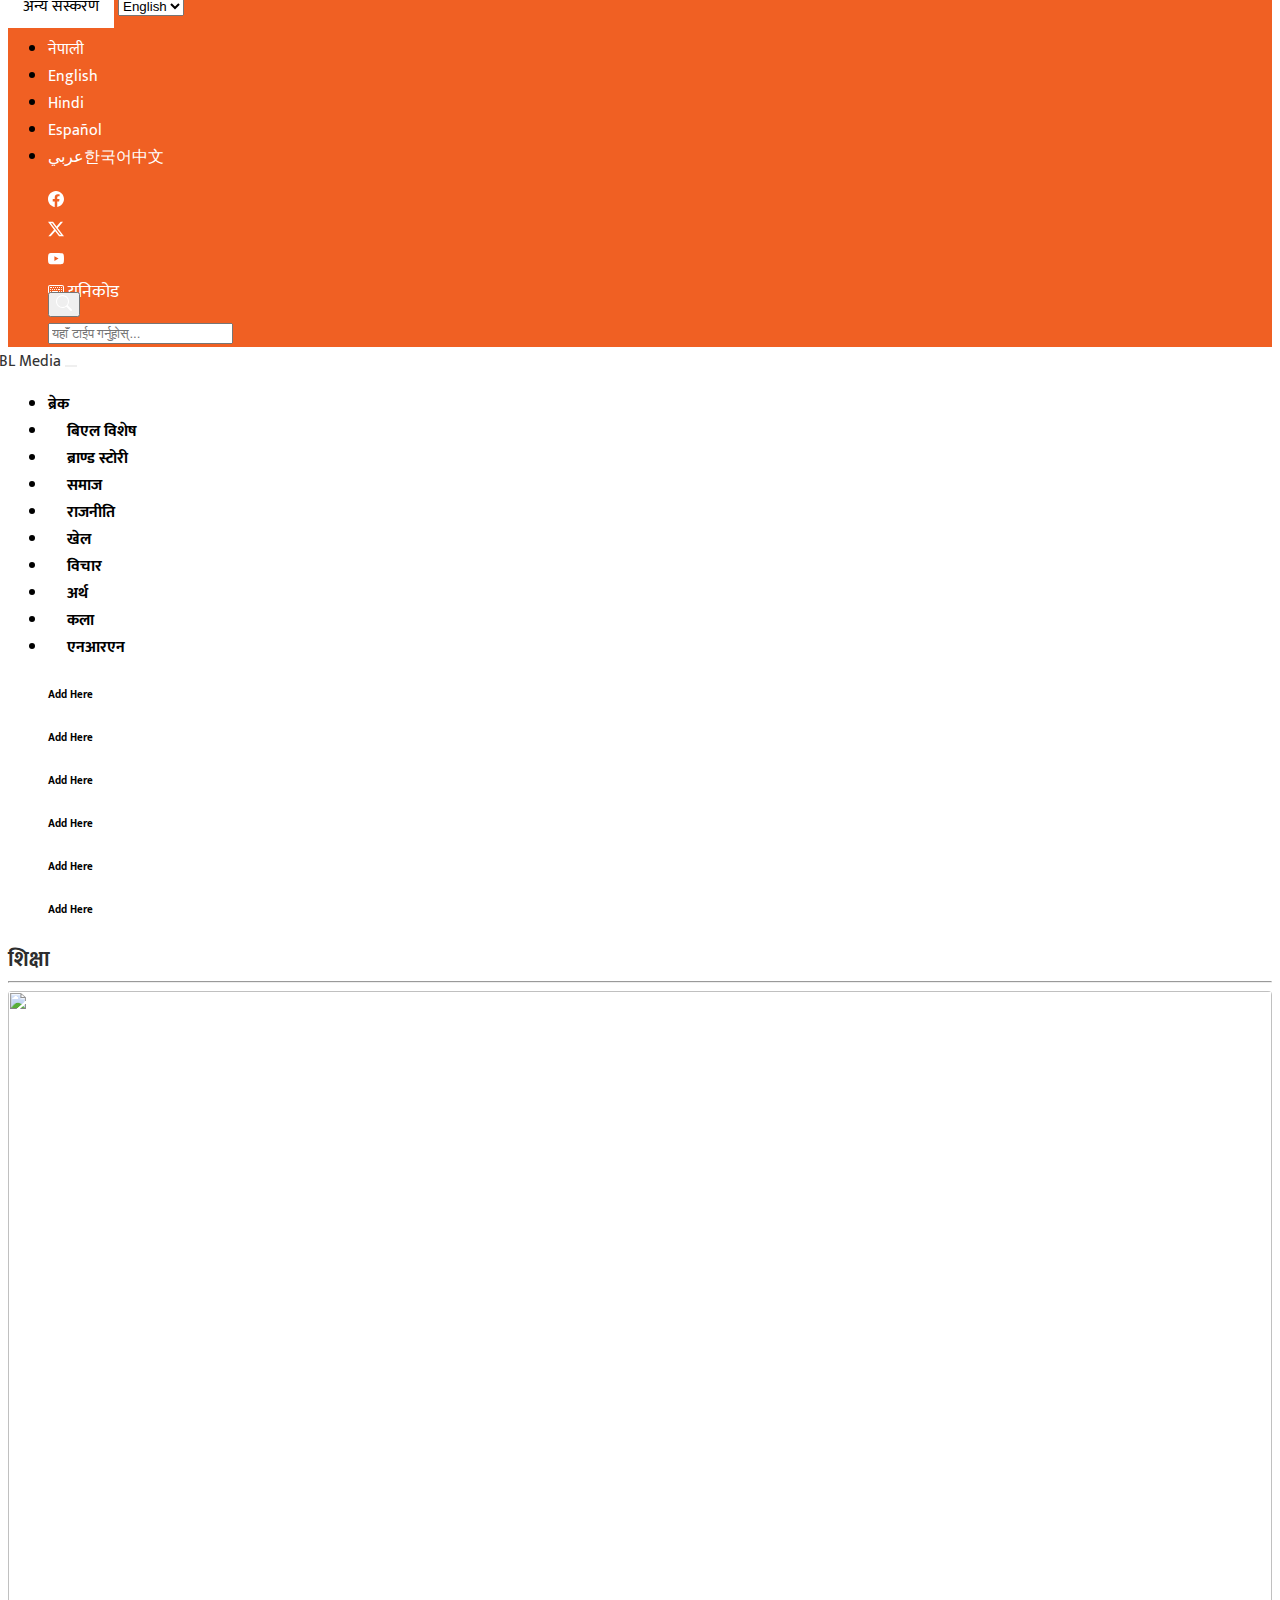
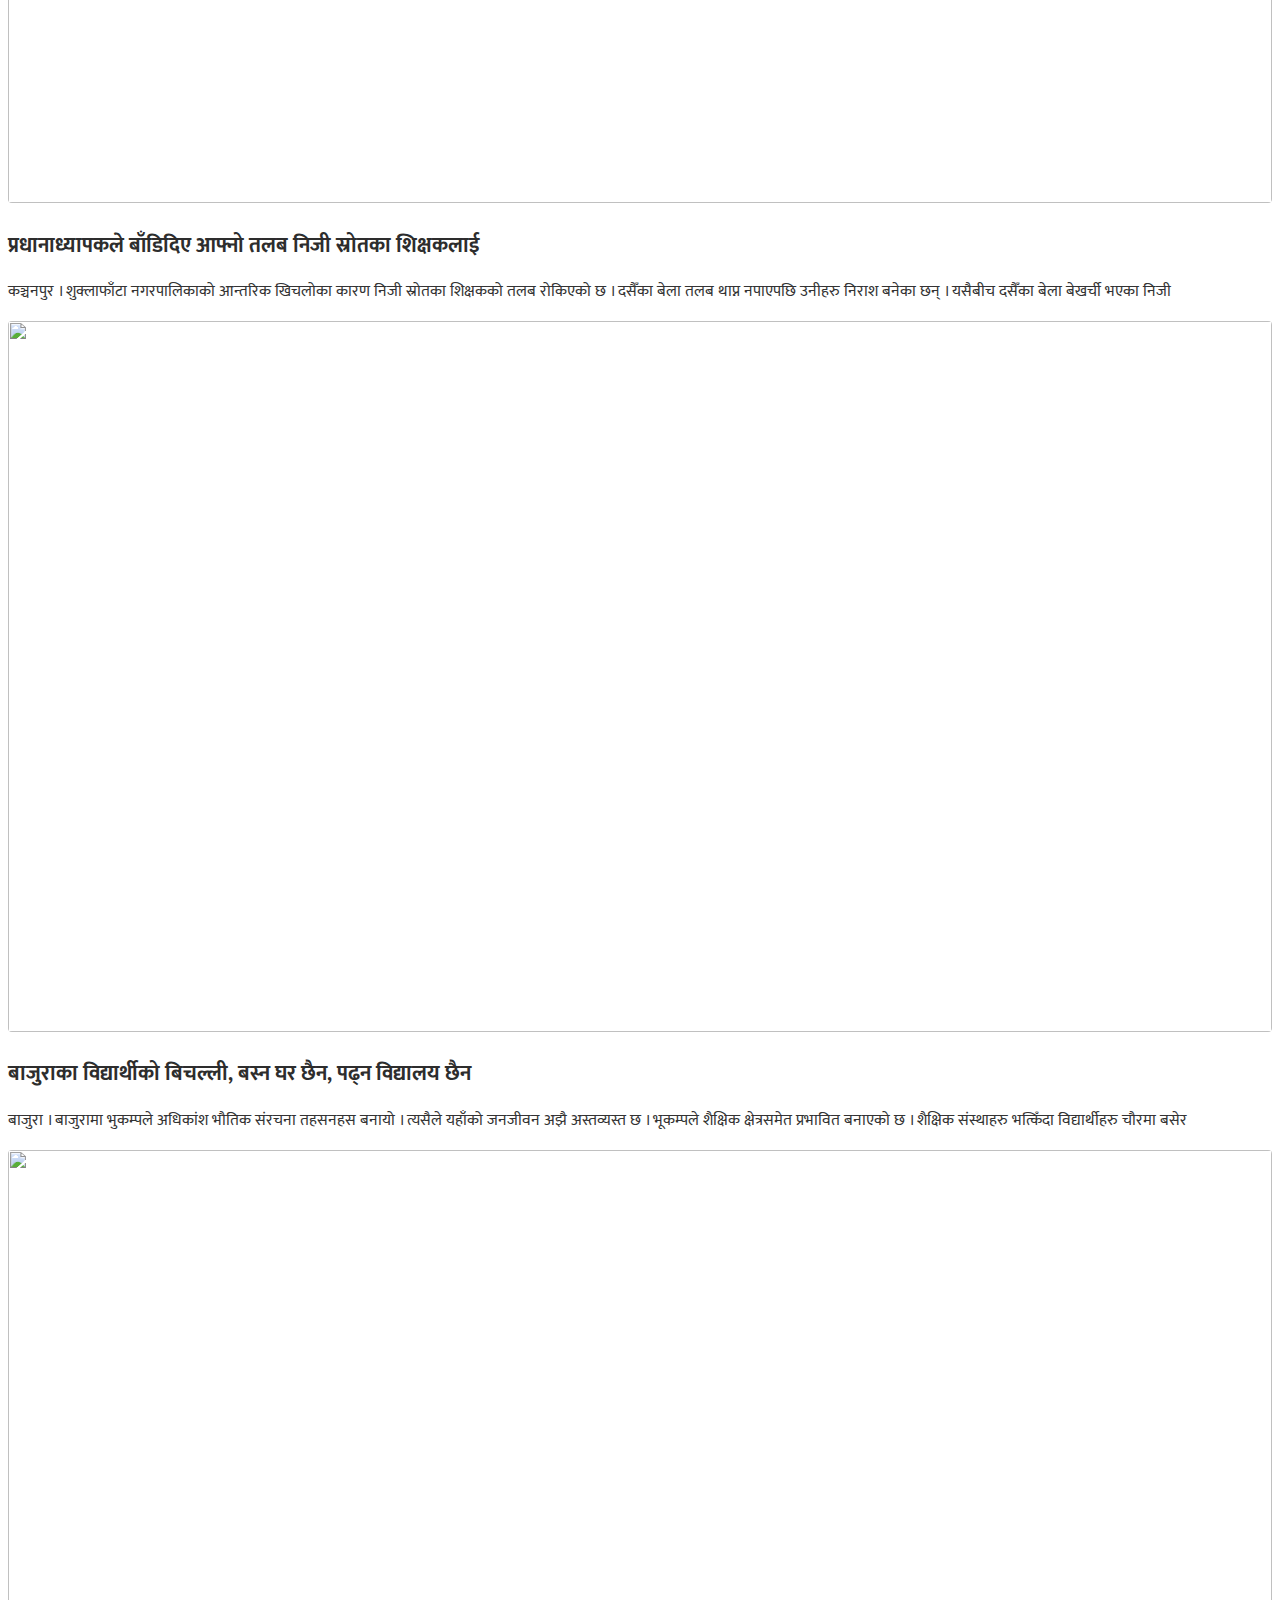
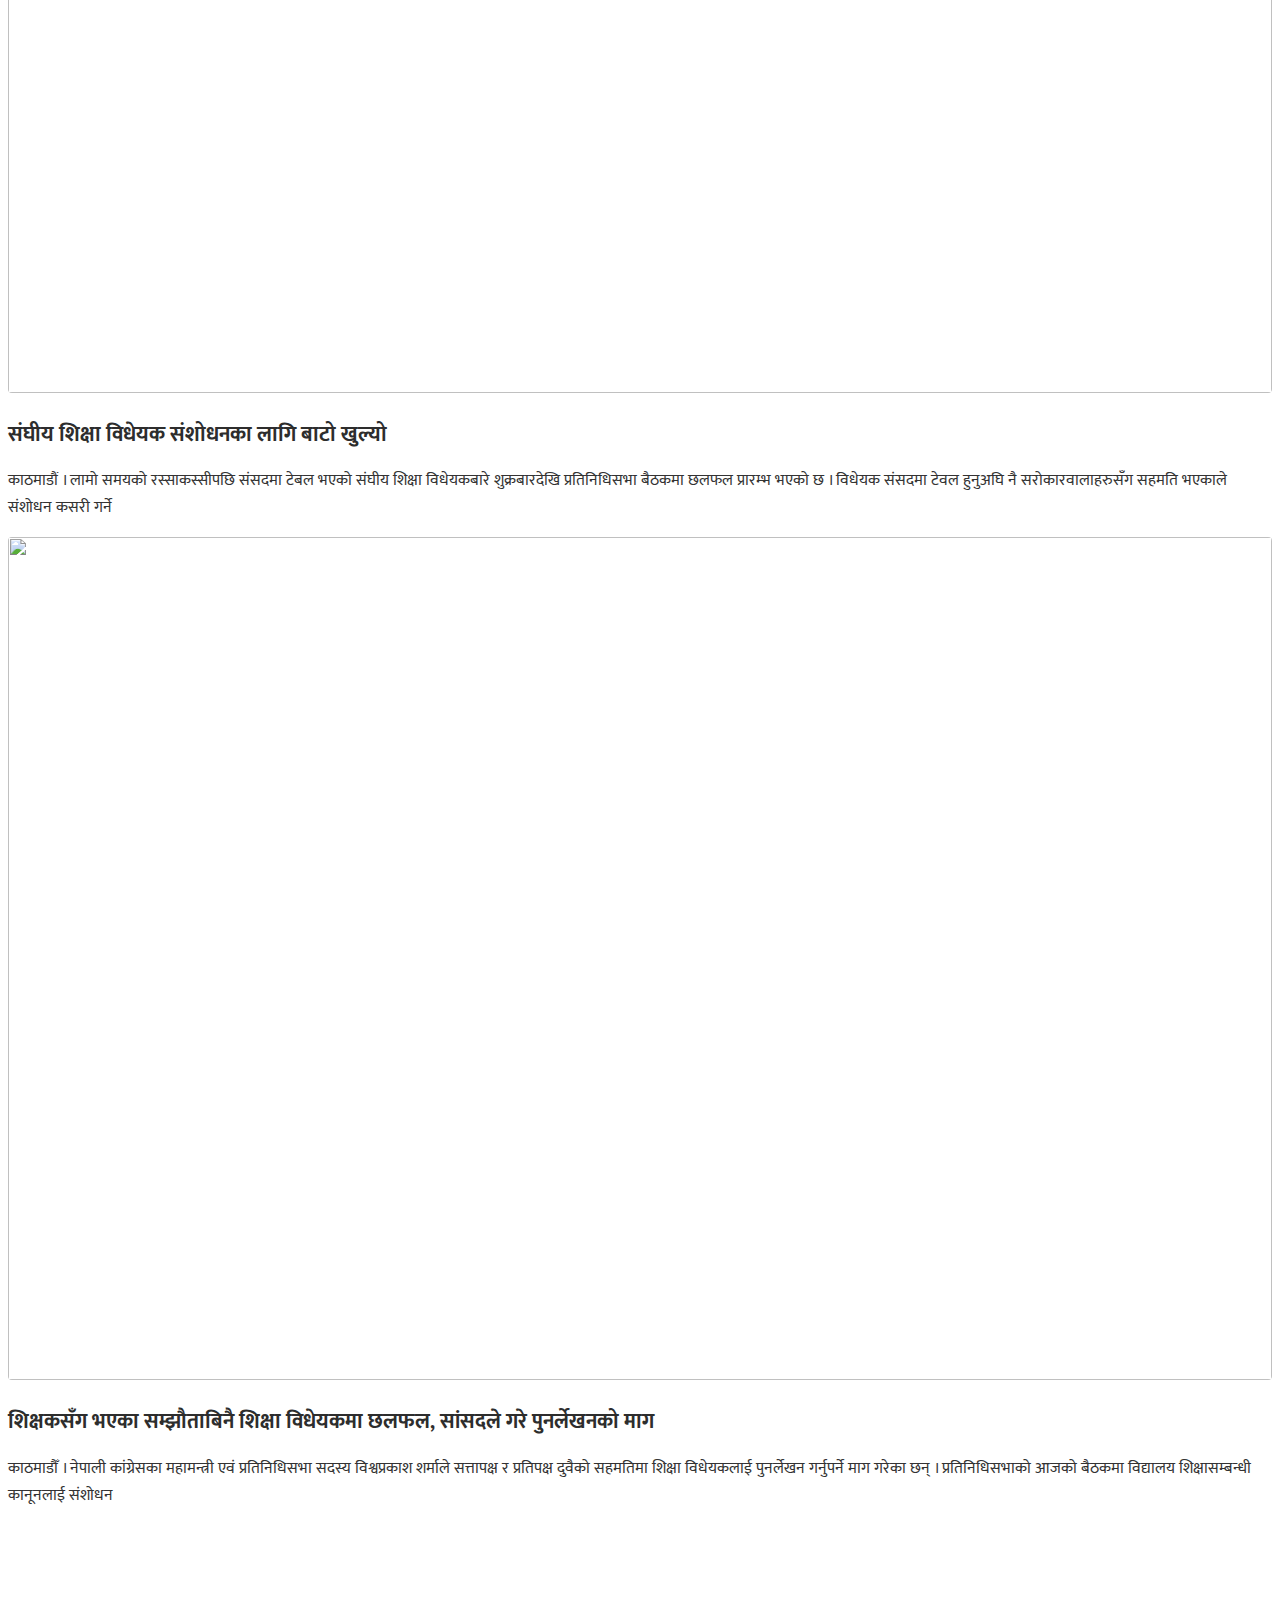
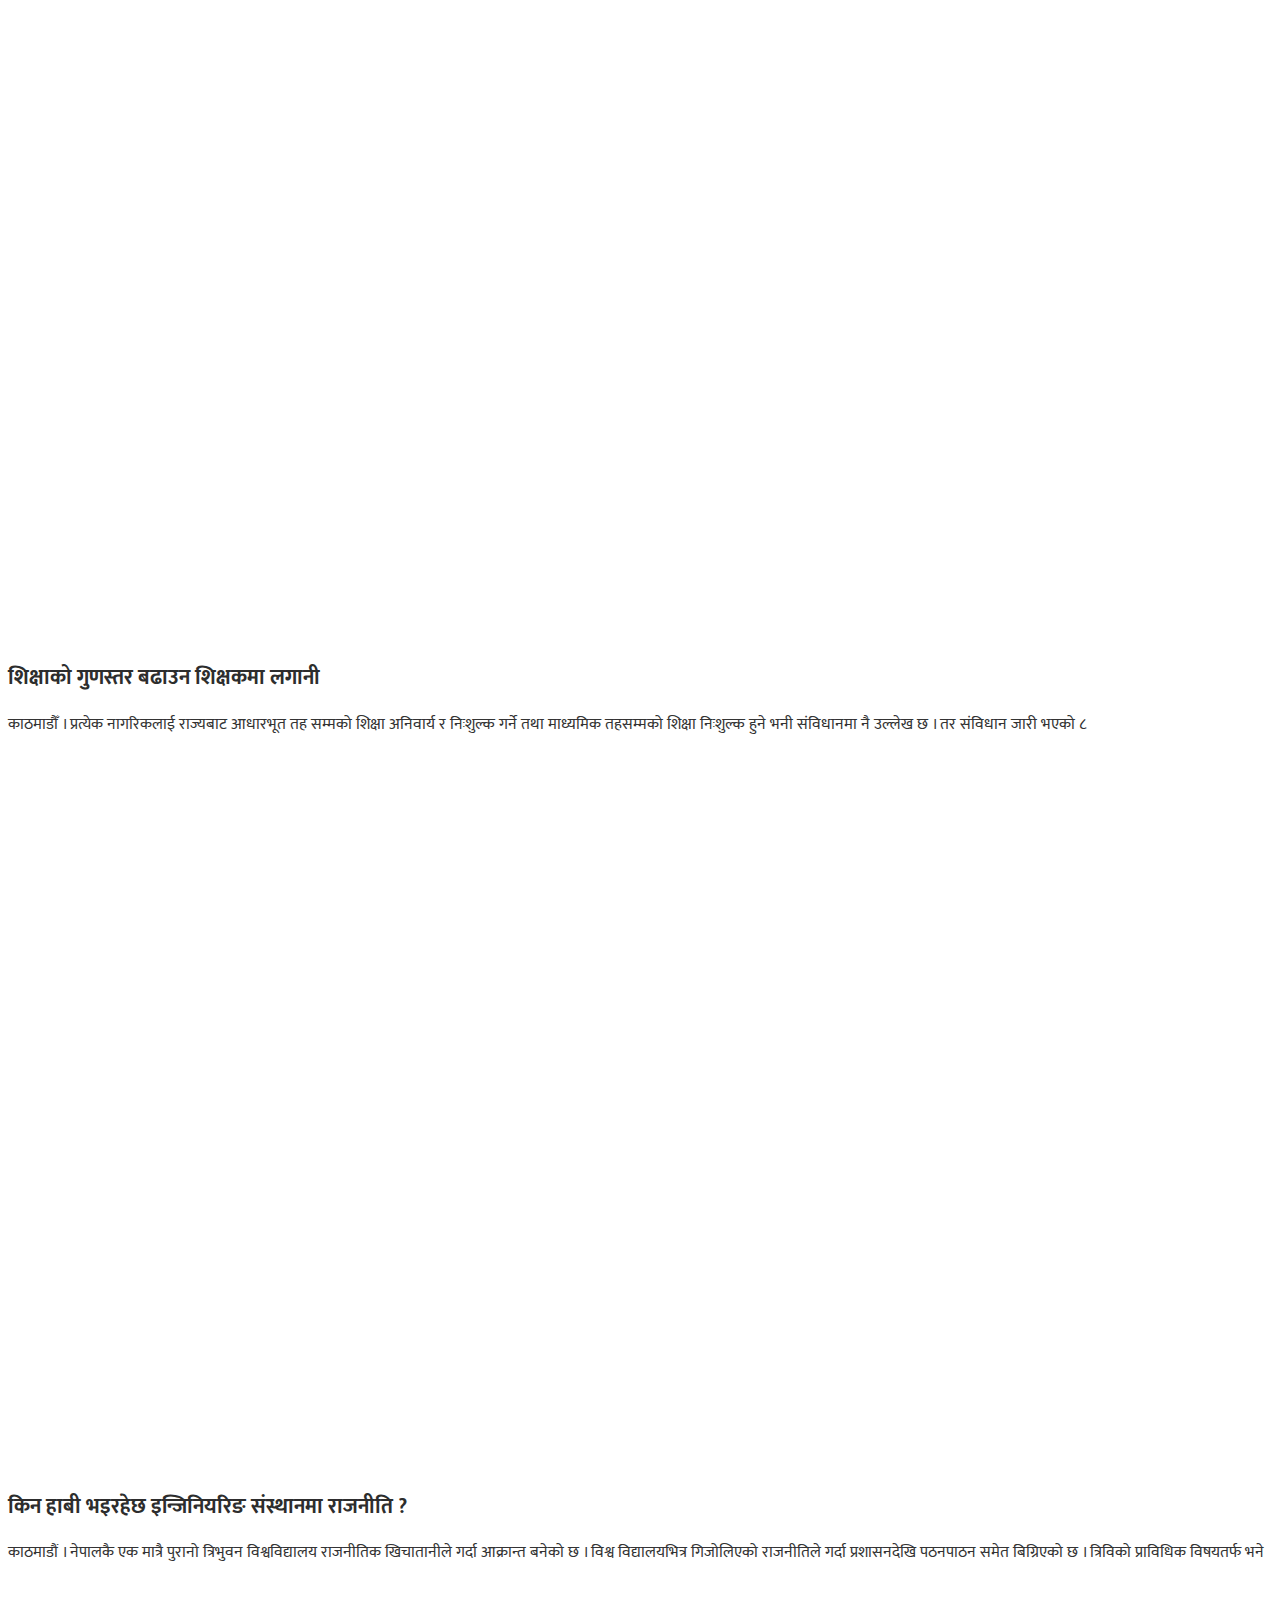
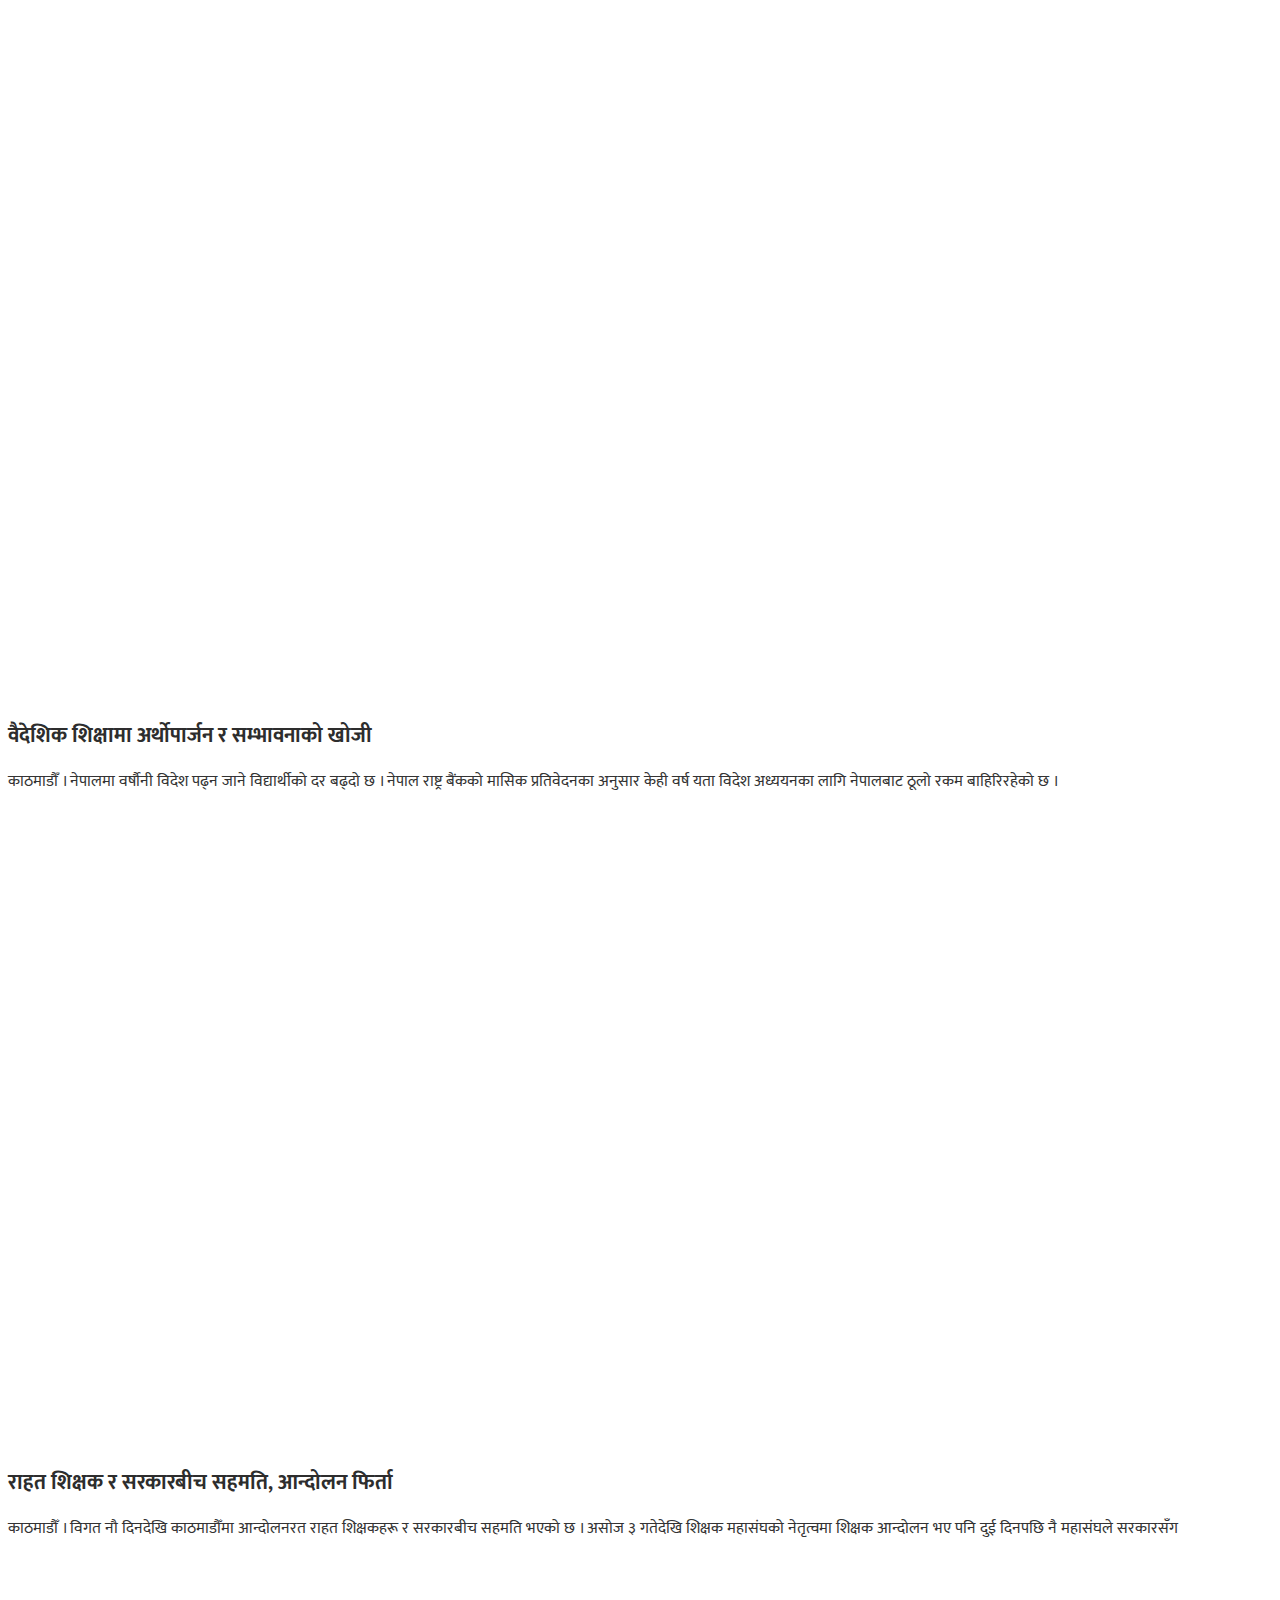
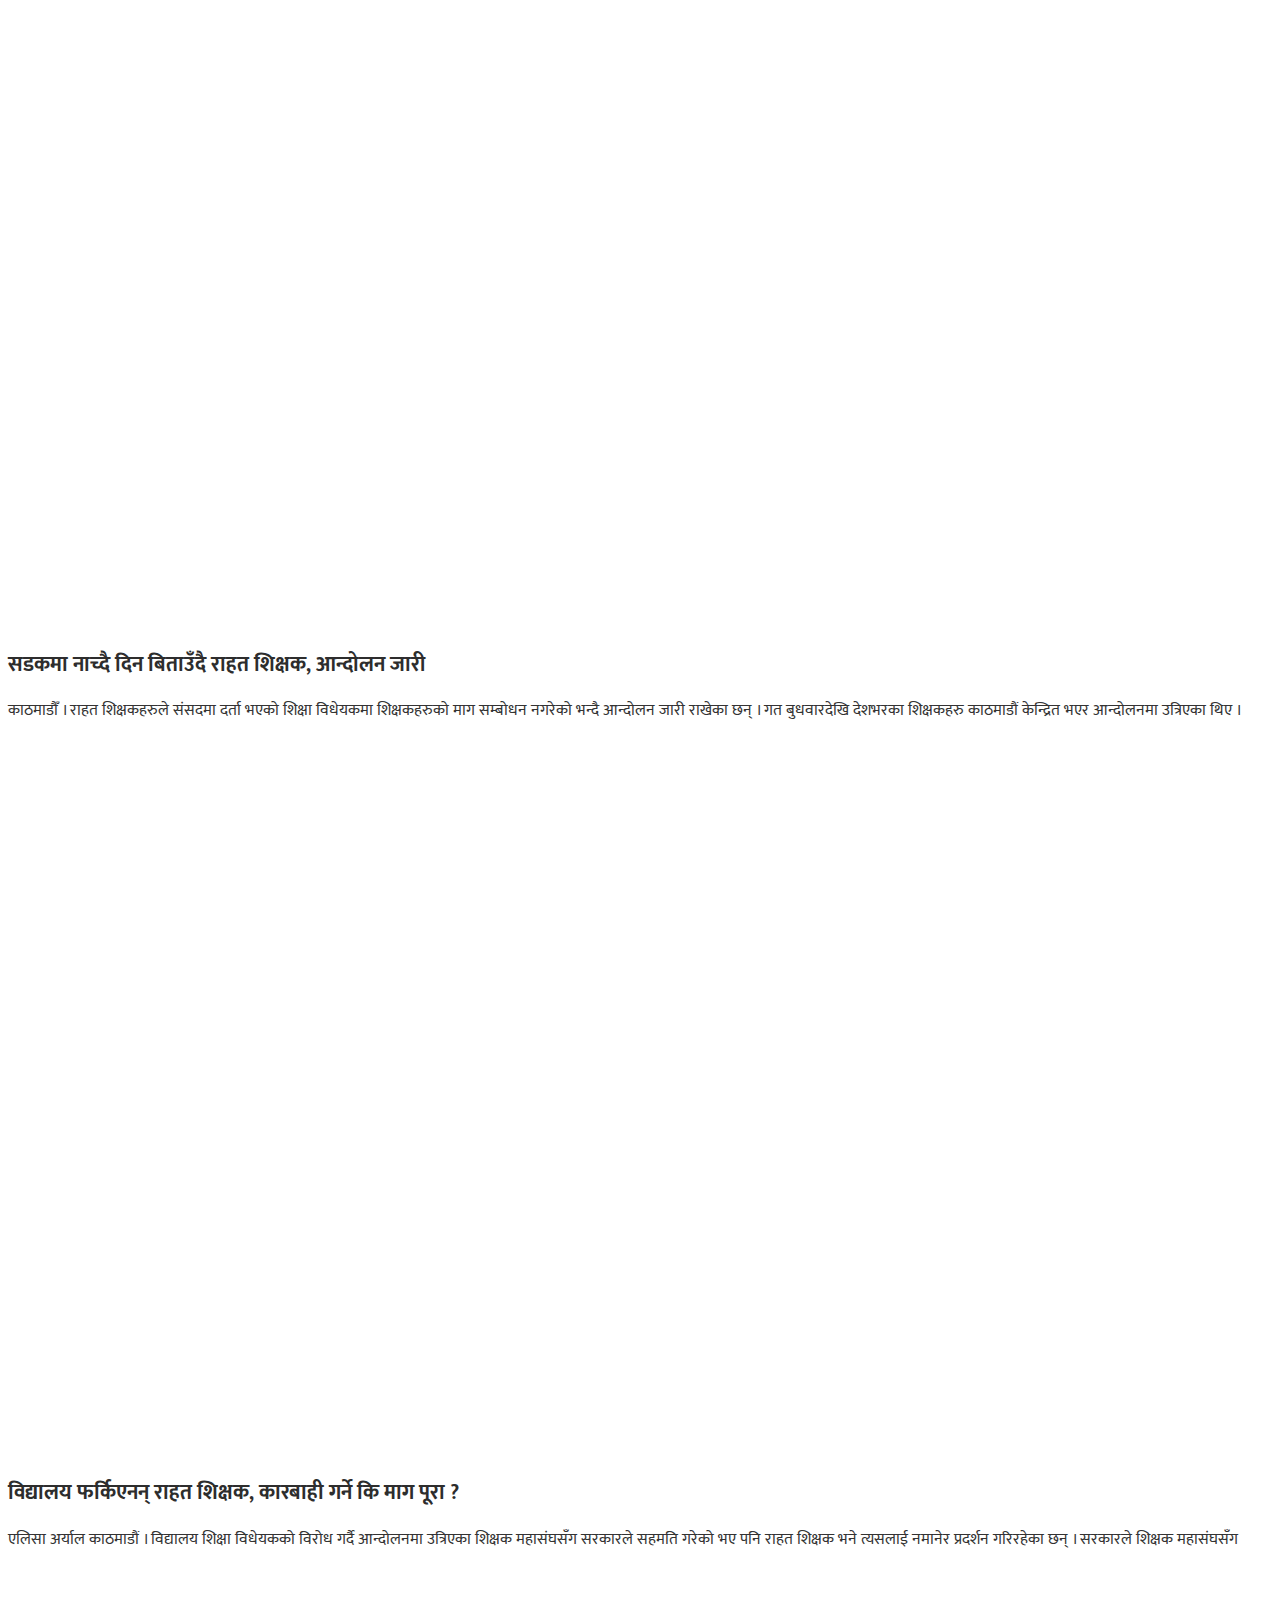
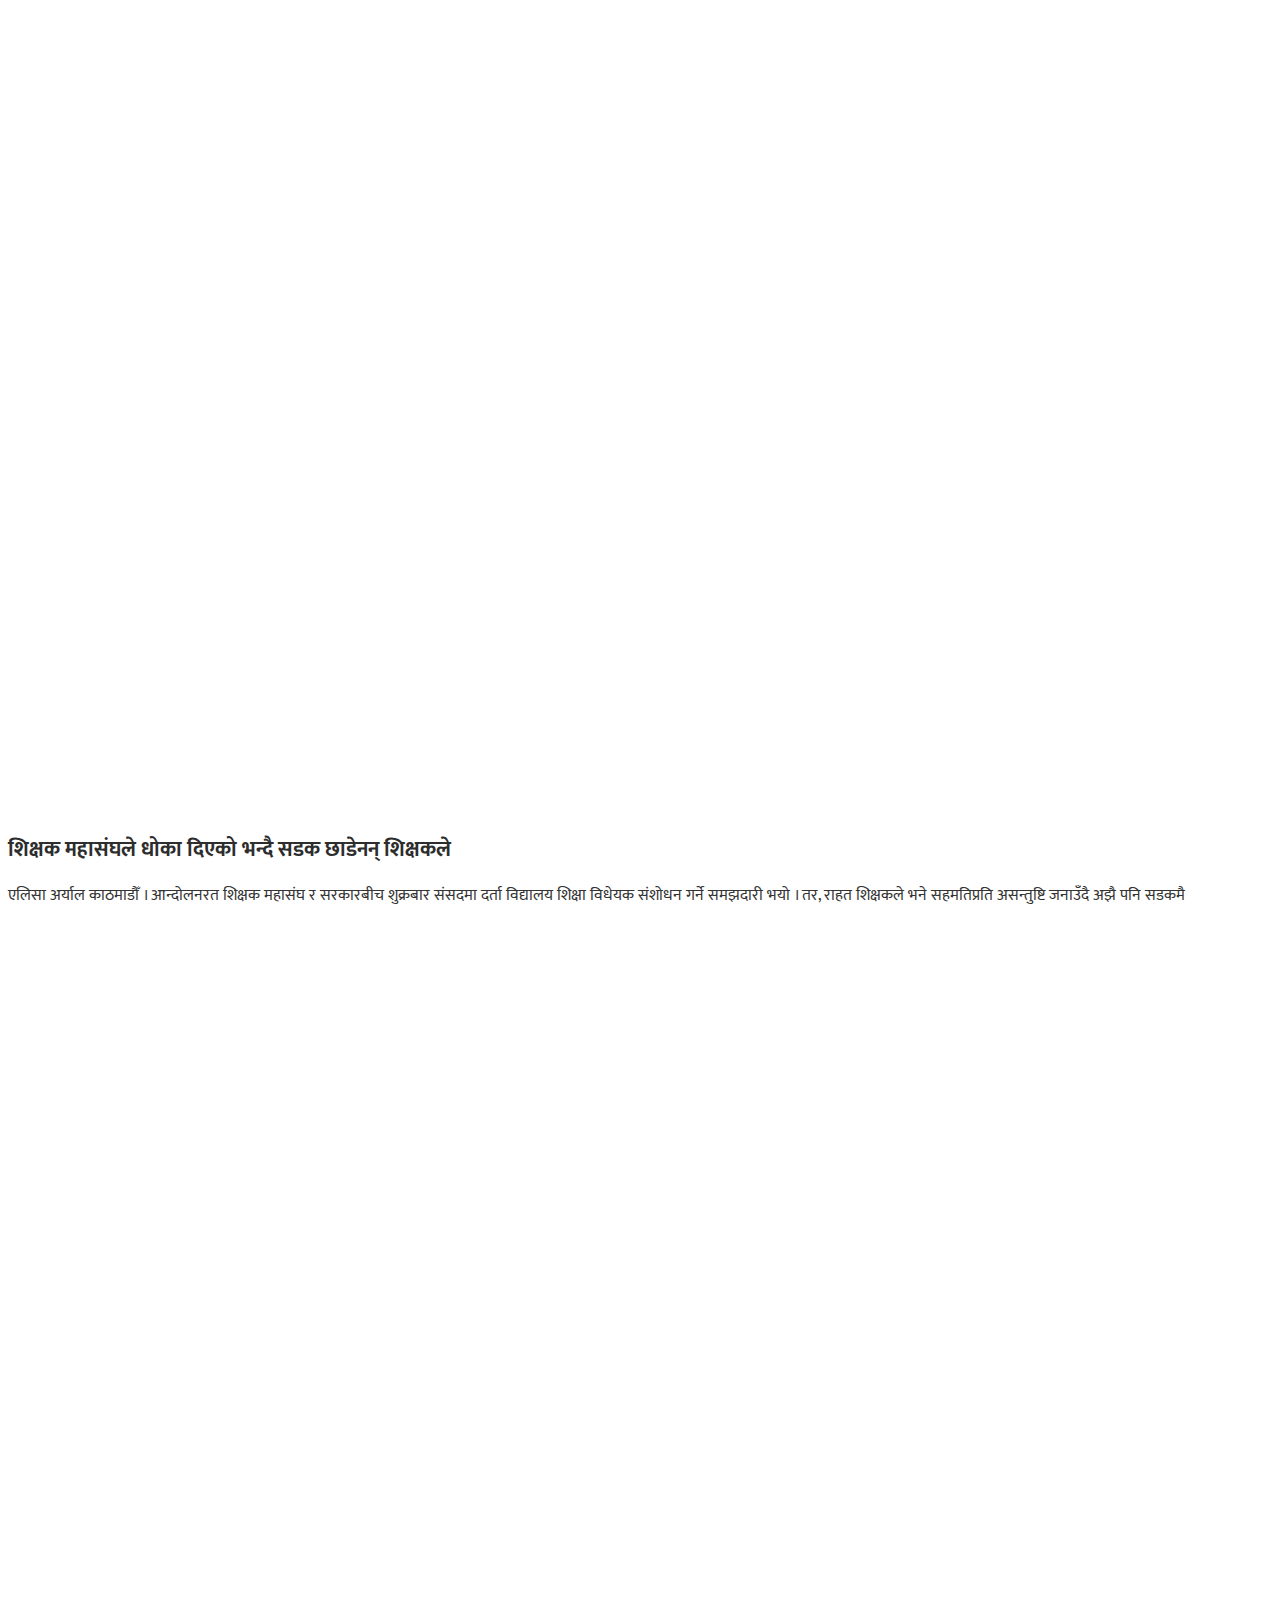
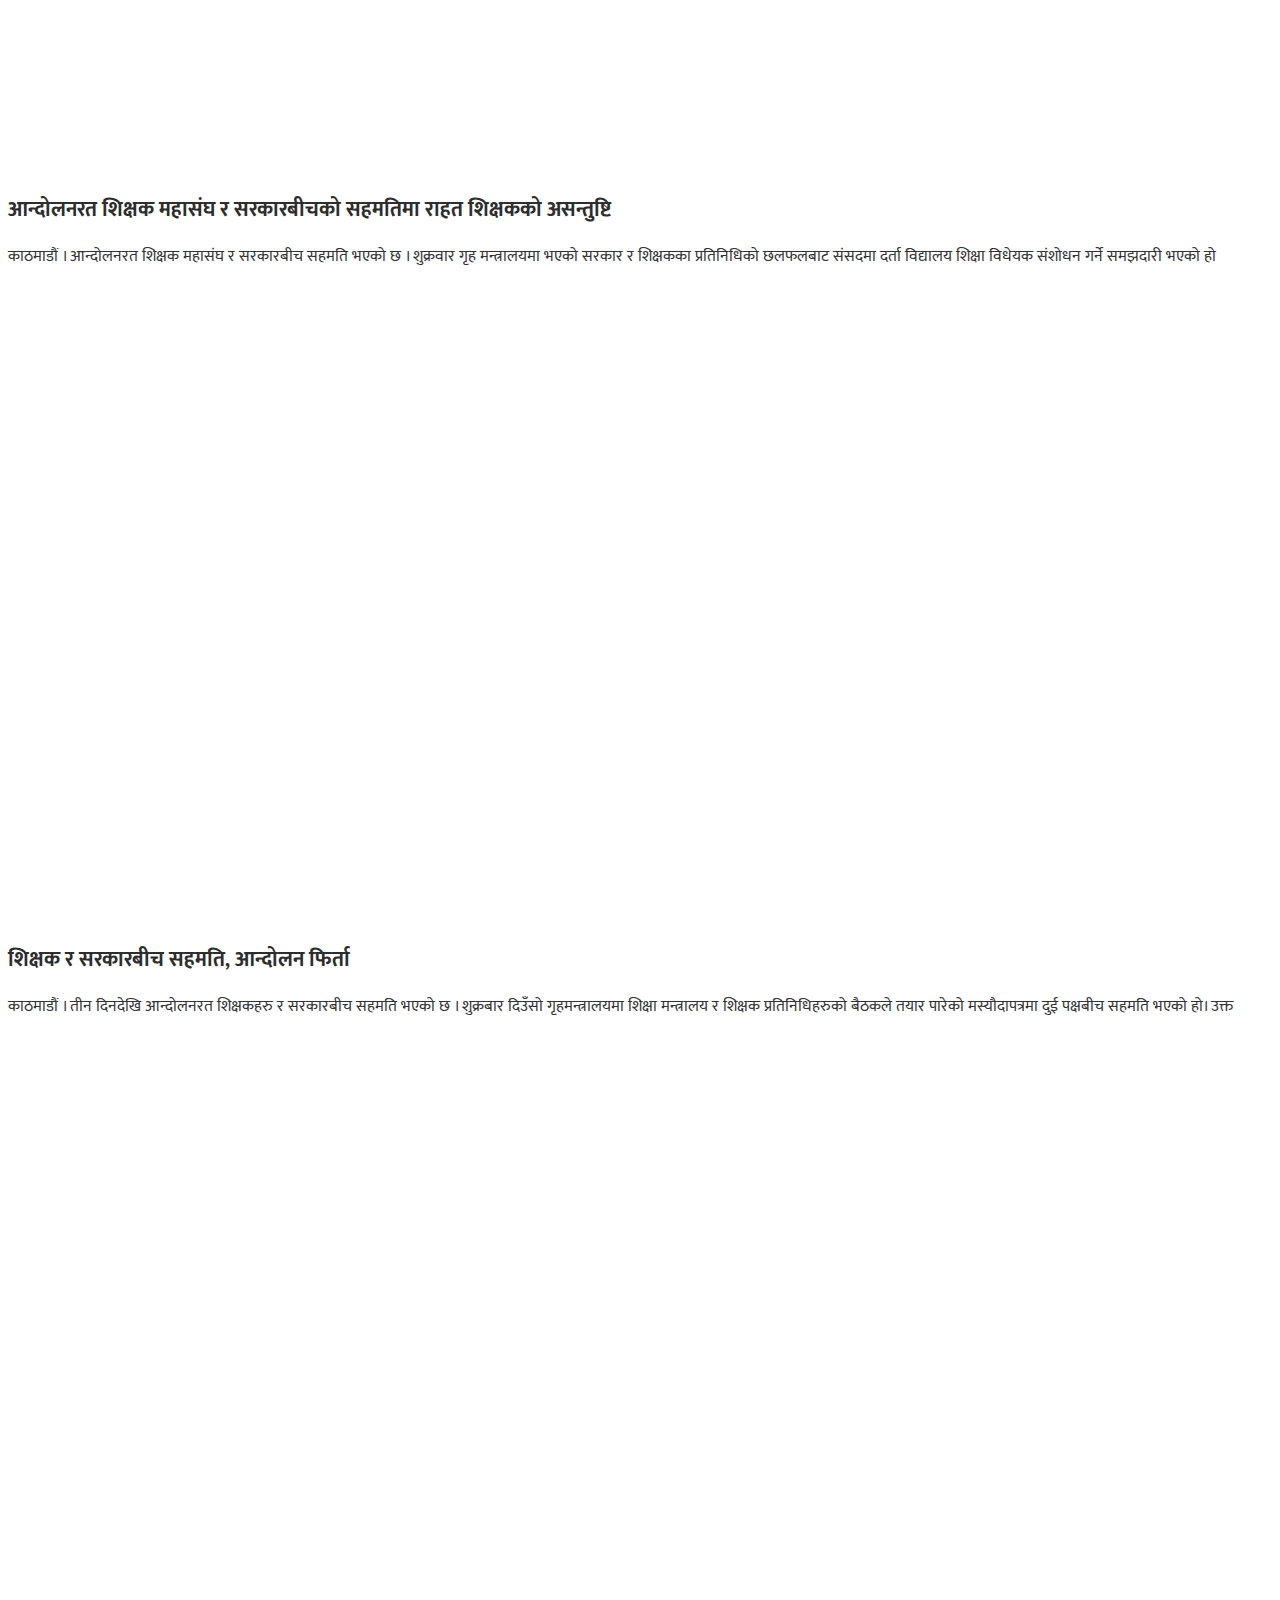
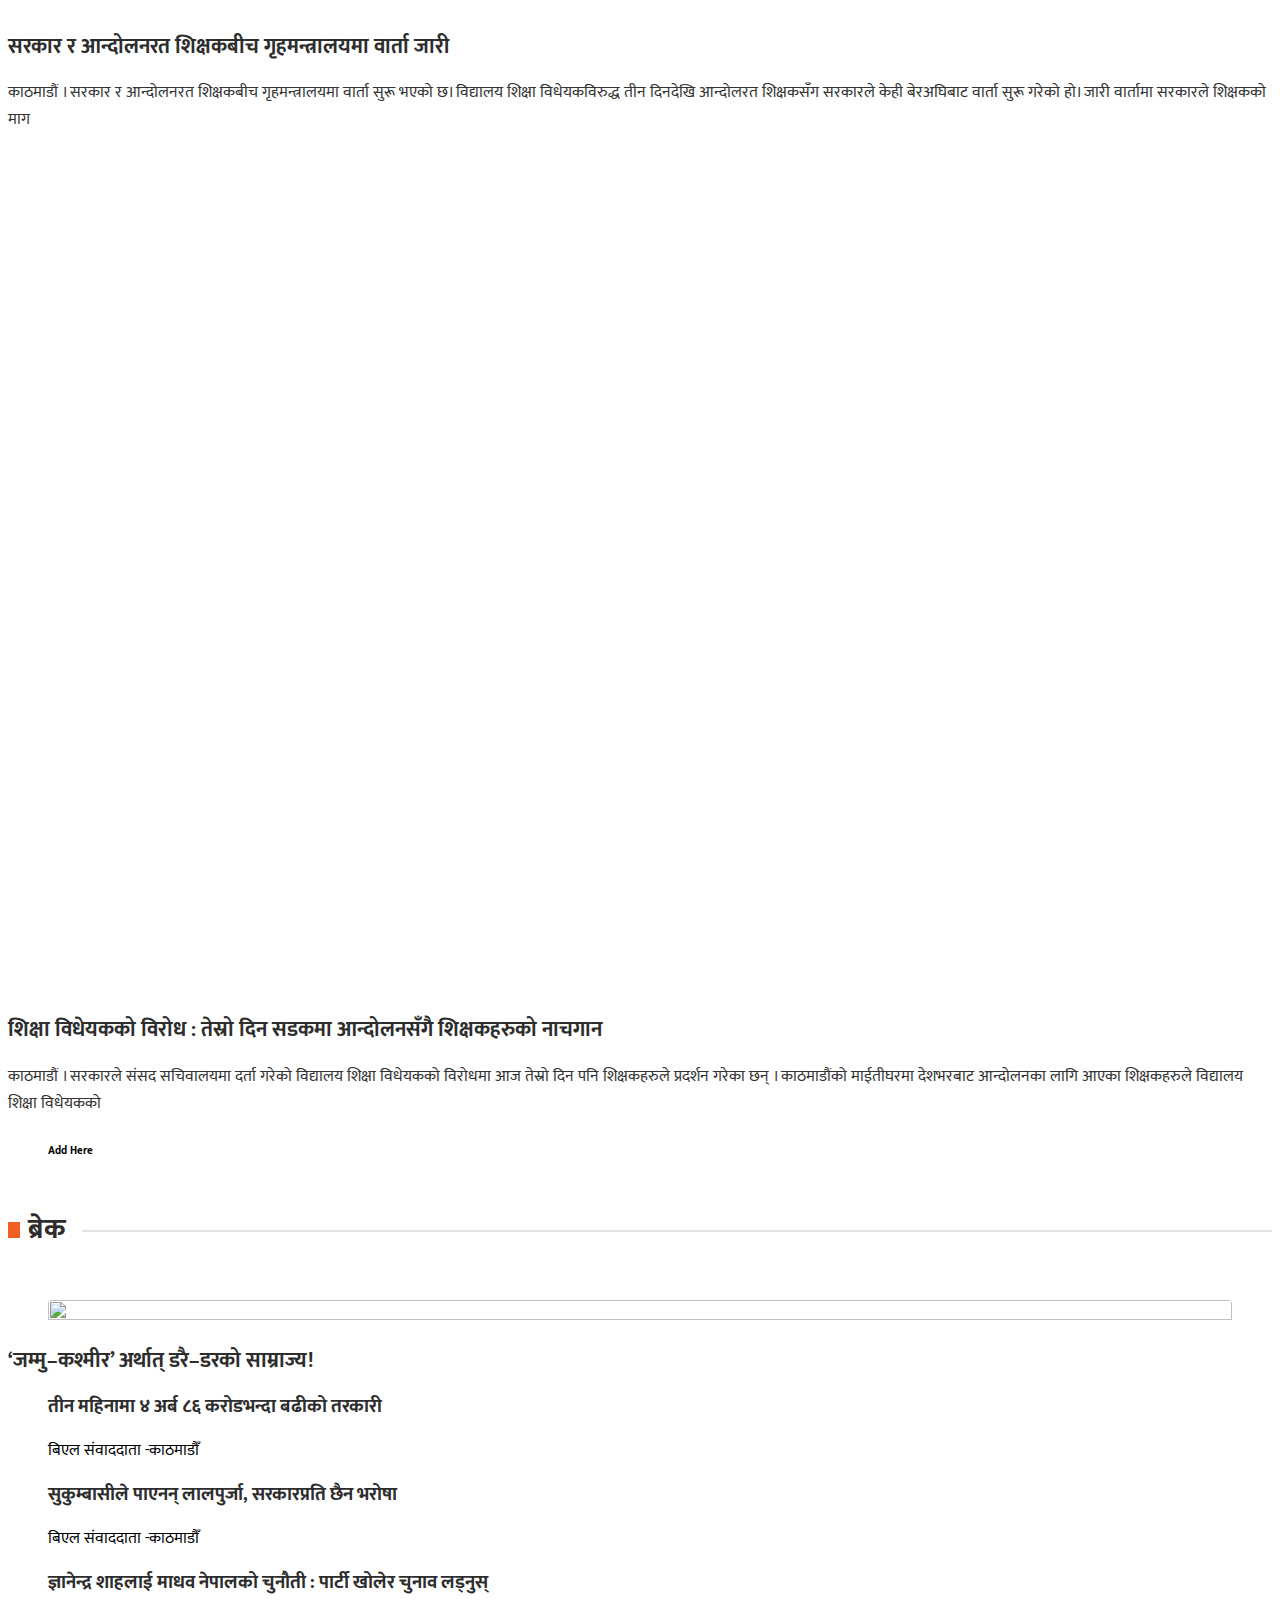
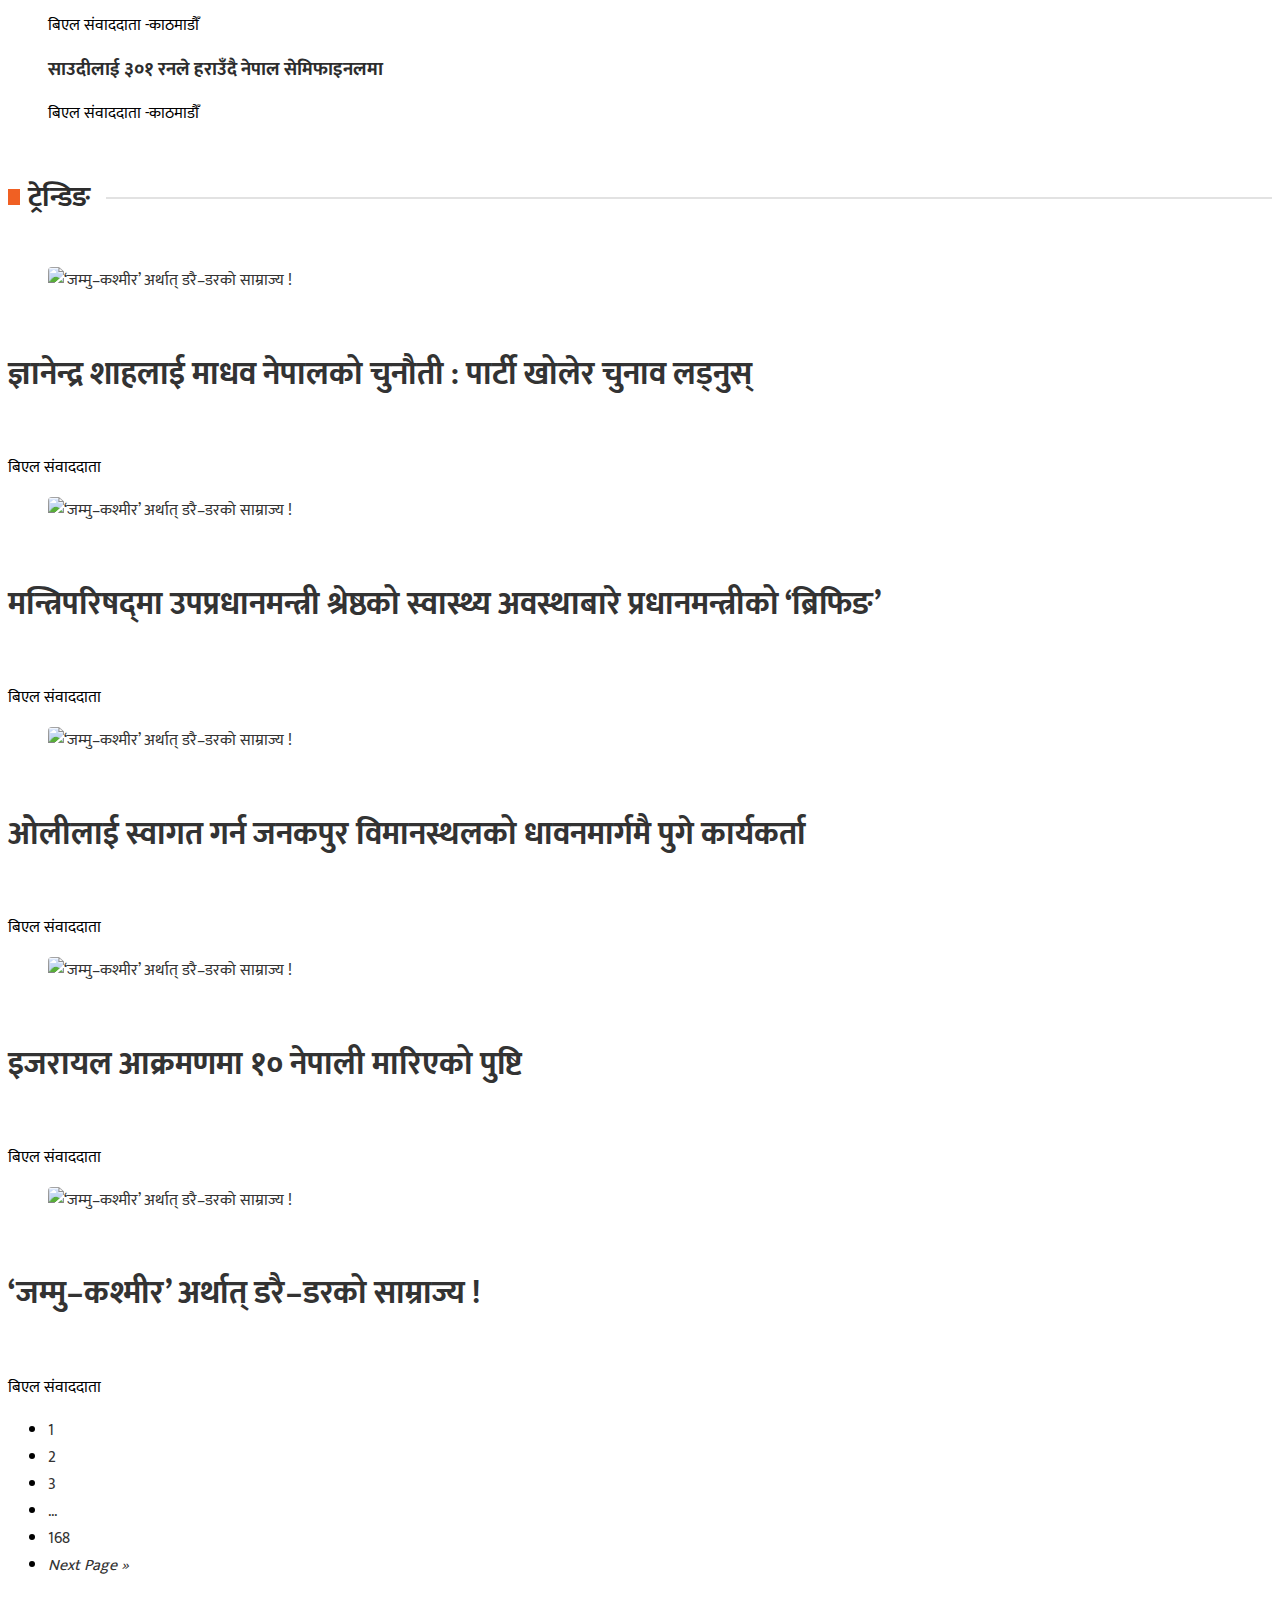
==== commit bbcbc1fe: "caqtegory ads" ====
--- a/category.html
+++ b/category.html
@@ -218,11 +218,54 @@
     </section>
     <div class="container">
         <div class="row">
-            <div class="col-md-12 text-left py-5">
+            <div class="col-md-12 my-4">
+                <figure class="bg-body-secondary rounded-1 text-center p-5">
+                    <h6>
+                        Add Here
+                    </h6>
+                </figure>
+            </div>
+            <div class="col-md-4">
+                <figure class="bg-body-secondary rounded-1 text-center p-5">
+                    <h6>
+                        Add Here
+                    </h6>
+                </figure>
+            </div>
+            <div class="col-md-4">
+                <figure class="bg-body-secondary rounded-1 text-center p-5">
+                    <h6>
+                        Add Here
+                    </h6>
+                </figure>
+            </div>
+            <div class="col-md-4">
+                <figure class="bg-body-secondary rounded-1 text-center p-5">
+                    <h6>
+                        Add Here
+                    </h6>
+                </figure>
+            </div>
+            <div class="col-md-6">
+                <figure class="bg-body-secondary rounded-1 text-center p-5">
+                    <h6>
+                        Add Here
+                    </h6>
+                </figure>
+            </div>
+            <div class="col-md-6">
+                <figure class="bg-body-secondary rounded-1 text-center p-5">
+                    <h6>
+                        Add Here
+                    </h6>
+                </figure>
+            </div>
+            <div class="col-md-12 text-left py-2">
                 <h1 class="small-title">शिक्षा</h1>
                 <hr style="margin-top:-8px">
             </div>
             <div class="col-md-8">
+                
                 <div class="col-md-12 mb-5">
                     <div class="shadow-sm">
                         <div class="row">
@@ -693,6 +736,13 @@
                 </div>
             </div>
             <div class="col-md-4">
+                <div class="col-md-12">
+                    <figure class="bg-body-secondary rounded-1 text-center p-5">
+                        <h6>
+                            Add Here
+                        </h6>
+                    </figure>
+                </div>
                 <aside class=" sticky-top">
 
                     <div class="col-md-12 mb-4">
@@ -865,7 +915,7 @@
                             </p>
                         </div>
                     </div>
-                    </asi>
+                    </aside>
             </div>
             <div class="col-md-12 mt-5">
                 <ul class="pagination pagination-sm">
@@ -882,7 +932,23 @@
                 </ul>
             </div>
         </div>
-    </div>
+        <div class="row">
+            <div class="col-md-6">
+                <figure class="bg-body-secondary rounded-1 text-center p-5">
+                    <h6>
+                        Add Here
+                    </h6>
+                </figure>
+            </div>
+            <div class="col-md-6">
+                <figure class="bg-body-secondary rounded-1 text-center p-5">
+                    <h6>
+                        Add Here
+                    </h6>
+                </figure>
+            </div>
+        </div>
+        </div>
     <footer class="footer">
         <div class="container">
             <div class="row">
--- a/css/style.css
+++ b/css/style.css
@@ -33,7 +33,9 @@
   margin-top: 10px !important;
 }
 
-
+.navbar-toggler{
+  border:0px !important;
+}
 
 .small-nav #topnav{
   margin-top: 10px;
